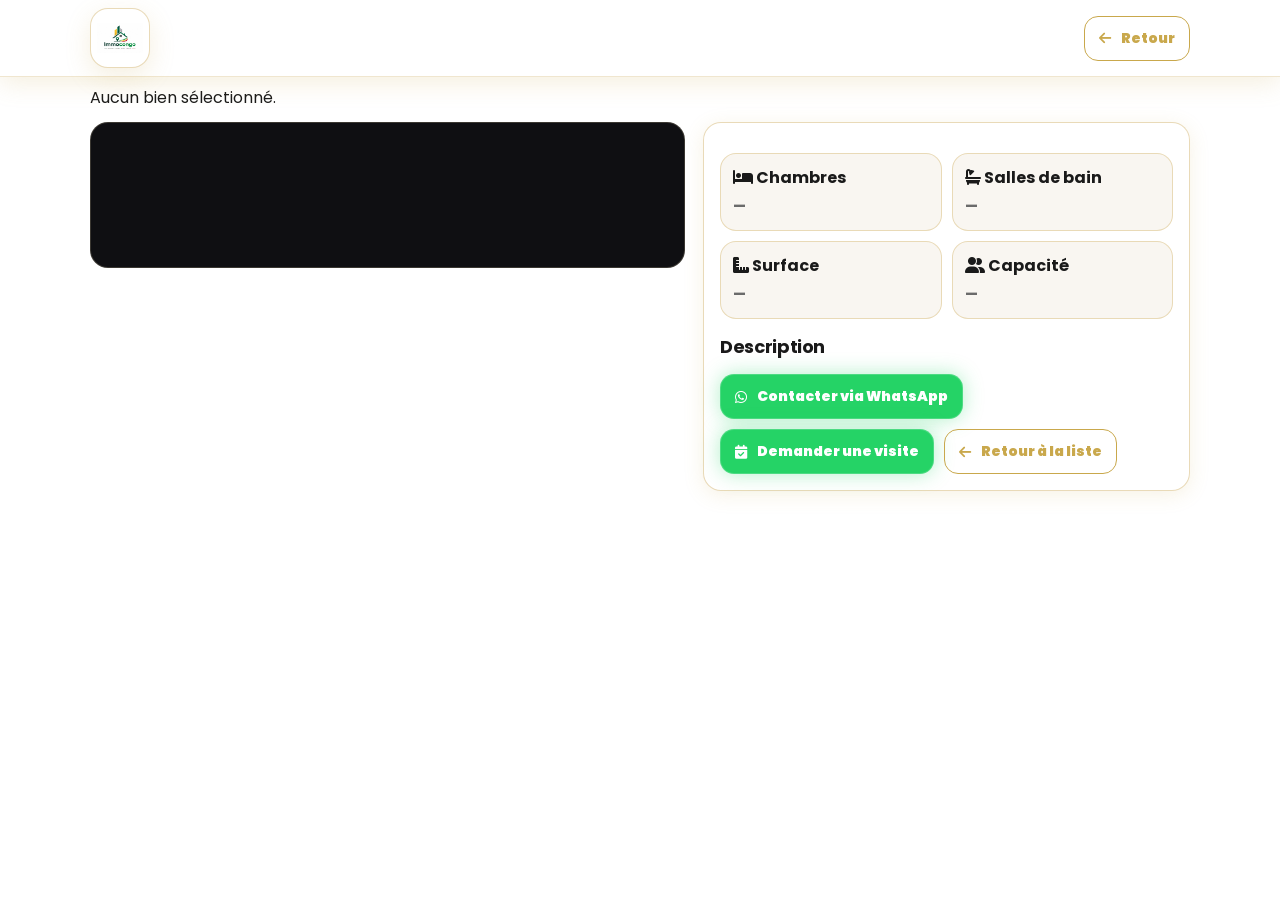
==== detail.html @ aabb7603 "Add files via upload" ====
<!doctype html>
<html lang="fr">
<head>
  <meta charset="utf-8" />
  <meta name="viewport" content="width=device-width, initial-scale=1" />
  <title>Détail — Immocongo</title>
  <meta name="description" content="Détails du bien immobilier — Immocongo" />

  <!-- Font Awesome CDN -->
  <link rel="stylesheet" href="https://cdnjs.cloudflare.com/ajax/libs/font-awesome/6.5.0/css/all.min.css" referrerpolicy="no-referrer" />

  <!-- Google Fonts -->
  <link rel="preconnect" href="https://fonts.googleapis.com">
  <link rel="preconnect" href="https://fonts.gstatic.com" crossorigin>
  <link href="https://fonts.googleapis.com/css2?family=Poppins:wght@400;600;700;800;900&display=swap" rel="stylesheet">

  <link rel="stylesheet" href="styles.css" />

  <style>
    .detail-wrap{
      padding-top:86px;
      padding-bottom:56px;
    }
    .detail-grid{
      display:grid;
      grid-template-columns: 1.1fr .9fr;
      gap:18px;
      align-items:start;
    }
    @media (max-width: 900px){
      .detail-grid{grid-template-columns:1fr}
    }

    .detail-panel{
      background: rgba(255,255,255,.85);
      border:1px solid rgba(232,217,181,.95);
      border-radius: var(--radius);
      box-shadow: var(--shadow);
      padding:16px;
    }

    .detail-gallery{
      background:#0F0F12;
      border-radius: 18px;
      overflow:hidden;
      border: 1px solid rgba(232,217,181,.20);
    }
    .detail-gallery img{
      width:100%;
      height:420px;
      object-fit:cover;
    }
    @media (max-width: 640px){
      .detail-gallery img{height:240px}
    }

    .detail-thumbs{
      display:flex;
      gap:10px;
      padding:12px;
      background: rgba(0,0,0,.25);
      overflow:auto;
    }
    .detail-thumb{
      width:88px;
      height:60px;
      border-radius:10px;
      border:1px solid rgba(255,255,255,.18);
      cursor:pointer;
      opacity:.85;
      object-fit:cover;
    }
    .detail-thumb.active{opacity:1; border-color: #C9A84C}

    .urgent-badge{
      display:inline-flex;
      align-items:center;
      gap:8px;
      padding:8px 12px;
      border-radius:999px;
      font-weight:900;
      background: rgba(253,126,20,.14);
      border: 1px solid rgba(253,126,20,.35);
      color: #FFE9C7;
      margin-bottom:12px;
    }

    .meta-line{
      color: var(--muted);
      font-weight:900;
      font-size:14px;
      margin:8px 0 10px;
    }

    .price-line{
      font-weight:900;
      font-size:22px;
      margin:8px 0 14px;
      color: var(--text);
    }

    .facts-grid{
      display:grid;
      grid-template-columns: 1fr 1fr;
      gap:10px;
      margin-top:14px;
    }
    @media (max-width: 640px){
      .facts-grid{grid-template-columns:1fr}
    }
    .fact{
      background: rgba(248,245,239,.85);
      border:1px solid rgba(232,217,181,.95);
      border-radius: 16px;
      padding:12px;
    }
    .fact b{display:block; color: var(--text); margin-bottom:4px}
    .fact span{color: var(--muted); font-weight:800; font-size:13px}

    .detail-desc{
      color: var(--muted);
      font-weight:750;
      line-height:1.7;
      white-space:pre-wrap;
      margin-top:10px;
    }

    .actions-stack{display:flex; gap:10px; flex-wrap:wrap; margin-top:14px}

    .btn-back{
      background: transparent;
      border:1px solid var(--accent);
      color: var(--accent);
    }
    .btn-back:hover{background: var(--accent); color:#fff}

    .btn-whatsapp{
      background: #25D366;
      border:1px solid rgba(255,255,255,.18);
      color:#fff;
      box-shadow:0 0 20px rgba(37,211,102,0.35);
    }

    .btn-whatsapp:hover{filter: brightness(1.02)}

    .gallery-empty{
      height:420px;
      display:flex;
      align-items:center;
      justify-content:center;
      color: rgba(255,255,255,.7);
      font-weight:900;
    }
    @media (max-width: 640px){.gallery-empty{height:240px}}
  </style>
</head>
<body>
  <header class="site-header" id="siteHeader">
    <div class="container nav-inner">
      <a class="brand" href="index.html#biens" aria-label="Retour">
        <div class="brand-logo" aria-hidden="true"><img src="image Immocongo.jpeg" alt="" /></div>
      </a>
      <div class="nav-right">
        <a class="btn btn-outline" href="index.html#biens"><i class="fa-solid fa-arrow-left" aria-hidden="true"></i> Retour</a>
      </div>
    </div>
  </header>

  <main class="detail-wrap">
    <div class="container">
      <div id="detailTopMsg" class="fineprint" style="margin-bottom:12px; display:none"></div>

      <div class="detail-grid">
        <section class="detail-gallery" aria-label="Galerie du bien">
          <div id="detailGalleryEmpty" class="gallery-empty" style="display:none">
            Image indisponible
          </div>
          <img id="detailMainImg" src="" alt="" style="display:none" />
          <div id="detailThumbs" class="detail-thumbs" style="display:none"></div>
        </section>

        <aside class="detail-panel" aria-label="Détails">
          <div id="urgentBadgeWrap" style="display:none">
            <div class="urgent-badge"><i class="fa-solid fa-bolt" aria-hidden="true"></i> URGENT</div>
          </div>

          <h1 id="detailTitle" style="margin:0; font-size:26px; letter-spacing:-.01em"></h1>
          <div class="meta-line" id="detailMeta"></div>
          <div class="price-line" id="detailPrice"></div>

          <div class="facts-grid">
            <div class="fact"><b><i class="fa-solid fa-bed" aria-hidden="true"></i> Chambres</b><span id="detailChambres">—</span></div>
            <div class="fact"><b><i class="fa-solid fa-bath" aria-hidden="true"></i> Salles de bain</b><span id="detailSdb">—</span></div>
            <div class="fact"><b><i class="fa-solid fa-ruler-combined" aria-hidden="true"></i> Surface</b><span id="detailSurface">—</span></div>
            <div class="fact"><b><i class="fa-solid fa-user-group" aria-hidden="true"></i> Capacité</b><span id="detailCap">—</span></div>
          </div>

          <div style="margin-top:14px">
            <div class="section-title" style="margin:0 0 10px">
              <h2 style="font-size:18px; margin:0">Description</h2>
            </div>
            <div class="detail-desc" id="detailDesc"></div>
          </div>

          <div class="actions-stack">
            <a id="btnWhatsAppInfo" class="btn btn-whatsapp" href="#" target="_blank" rel="noopener">
              <i class="fa-brands fa-whatsapp" aria-hidden="true"></i> Contacter via WhatsApp
            </a>
            <a id="btnWhatsAppVisit" class="btn btn-whatsapp" href="#" target="_blank" rel="noopener">
              <i class="fa-solid fa-calendar-check" aria-hidden="true"></i> Demander une visite
            </a>
            <a class="btn btn-back" href="index.html#biens">
              <i class="fa-solid fa-arrow-left" aria-hidden="true"></i> Retour à la liste
            </a>
          </div>
        </aside>
      </div>
    </div>
  </main>

  <script>
    (() => {
      const STORAGE_ANNOUNCEMENTS = 'immocongo_announcements';
      const STORAGE_SELECTED_ID = 'immocongo_selected_property_id';

      const qs = (sel) => document.querySelector(sel);
      const readJSON = (key, fallback) => {
        try {
          const raw = localStorage.getItem(key);
          if (!raw) return fallback;
          return JSON.parse(raw);
        } catch {
          return fallback;
        }
      };

      const normalizePrice = (v) => {
        const n = Number(String(v || '').replace(/[^0-9.]/g, ''));
        return Number.isFinite(n) ? n : null;
      };

      const formatXAF = (price) => {
        const n = normalizePrice(price);
        if (n === null) return '';
        try {
          return new Intl.NumberFormat('fr-FR').format(n);
        } catch {
          return String(n);
        }
      };

      const getId = () => localStorage.getItem(STORAGE_SELECTED_ID) || '';

      const id = getId();
      const msgEl = qs('#detailTopMsg');
      if (!id) {
        msgEl.style.display = 'block';
        msgEl.textContent = "Aucun bien sélectionné.";
        return;
      }

      const all = readJSON(STORAGE_ANNOUNCEMENTS, []);
      const ann = (all || []).find((x) => String(x.id) === String(id));

      if (!ann) {
        msgEl.style.display = 'block';
        msgEl.textContent = "Bien introuvable.";
        return;
      }

      const setText = (sel, v) => {
        const el = qs(sel);
        if (!el) return;
        el.textContent = v;
      };

      const images = Array.isArray(ann.images) && ann.images.length ? ann.images : [];
      const mainImg = qs('#detailMainImg');
      const empty = qs('#detailGalleryEmpty');
      const thumbs = qs('#detailThumbs');

      if (images.length) {
        mainImg.src = images[0];
        mainImg.style.display = 'block';
        thumbs.style.display = 'flex';
        thumbs.innerHTML = '';
        images.slice(0, 10).forEach((src, idx) => {
          const im = document.createElement('img');
          im.src = src;
          im.alt = 'Photo ' + (idx + 1);
          im.className = 'detail-thumb' + (idx === 0 ? ' active' : '');
          im.addEventListener('click', () => {
            thumbs.querySelectorAll('.detail-thumb').forEach((t) => t.classList.remove('active'));
            im.classList.add('active');
            mainImg.src = src;
          });
          thumbs.appendChild(im);
        });
      } else {
        empty.style.display = 'flex';
      }

      const typeLabel = ann.type === 'location' ? 'Location' : 'Vente';
      setText('#detailTitle', ann.title || '—');
      setText('#detailMeta', `${ann.area || ''} • ${typeLabel}`.trim());
      setText('#detailPrice', ann.price ? `${formatXAF(ann.price)} XAF` : '');

      setText('#detailChambres', ann.chambres ?? 0);
      setText('#detailSdb', ann.sallesDeBain ?? 0);
      setText('#detailSurface', `${ann.surface ?? 0} m²`);
      setText('#detailCap', ann.capacite ?? 0);

      qs('#detailDesc').textContent = ann.description || '';

      // URGENT badge
      const urgentWrap = qs('#urgentBadgeWrap');
      urgentWrap && (urgentWrap.style.display = ann.urgent === true ? 'block' : 'none');

      // WhatsApp buttons
      const whatsappNumber = '+242056145113';
      const titre = ann.title || '';
      const priceText = ann.price ? `${formatXAF(ann.price)} XAF` : '';
      const baseMsg = `Bonjour, je souhaite plus d’informations sur : ${titre}. ${priceText}`.trim();

      const waInfo = `https://wa.me/242056145113?text=${encodeURIComponent(baseMsg)}`;
      const waVisit = `https://wa.me/242056145113?text=${encodeURIComponent(`Bonjour, je souhaite demander une visite pour : ${titre}. (${ann.area || ''} — ${typeLabel})`)}`;

      const btnInfo = qs('#btnWhatsAppInfo');
      const btnVisit = qs('#btnWhatsAppVisit');
      if (btnInfo) btnInfo.href = waInfo;
      if (btnVisit) btnVisit.href = waVisit;
    })();
  </script>
</body>
</html>
---- styles.css ----
:root{
  /* Thème Blanc & Doré premium */
  --bg:#FFFFFF;
  --section:#F8F5EF;

  --accent:#C9A84C;
  --accent-900:#A67C2E;

  --text:#1A1A1A;
  --muted:#6B6B6B;

  --panel:#FFFFFF;
  --panel-border:#E8D9B5;

  --ring: rgba(201,168,76,.35);
  --shadow: 0 4px 20px rgba(201, 168, 76, 0.15);
  --radius: 18px;
}

*{box-sizing:border-box}
html,body{height:100%}
body{
  margin:0;
  font-family: Poppins, system-ui, -apple-system, Segoe UI, Roboto, Helvetica, Arial;
  background: var(--bg);
  color: var(--text);
  line-height:1.5;
}

a{color:inherit; text-decoration:none}
img{max-width:100%; display:block}

.container{max-width:1140px; margin:0 auto; padding:0 20px}

/* Header / Navbar */
.site-header{
  position:fixed; top:0; left:0; right:0; z-index:60;
  background:#FFFFFF;
  box-shadow: 0 6px 24px rgba(201,168,76,.18);
  border-bottom: 1px solid rgba(232,217,181,.65);
  transition: background .2s ease, border-color .2s ease, box-shadow .2s ease;
}
.site-header.scrolled{
  background: rgba(255,255,255,.98);
  box-shadow: 0 10px 30px rgba(201,168,76,.25);
}

.nav-inner{
  height:76px;
  display:flex;
  align-items:center;
  justify-content:space-between;
  gap:16px;
}

.brand{display:flex; align-items:center; gap:12px; font-weight:900;}
.brand-logo{
  width:60px; height:60px;
  border-radius:18px;
  background:#fff;
  padding:6px;
  border:1px solid rgba(232,217,181,.95);
  box-shadow: 0 8px 26px rgba(201,168,76,.18);
}
.brand-logo img{width:100%; height:100%; object-fit:contain}

.nav-links{display:flex; gap:18px; align-items:center}
.nav-links a{
  color: var(--muted);
  font-weight:900;
  font-size:14px;
  padding:10px 12px;
  border-radius:12px;
  transition:.2s ease;
}
.nav-links a:hover{color:var(--text); background: rgba(201,168,76,.12)}

.nav-right{display:flex; gap:10px; align-items:center}

.btn{
  border:1px solid rgba(201,168,76,.55);
  background: rgba(201,168,76,.08);
  color: var(--text);
  padding:11px 14px;
  border-radius:14px;
  font-weight:900;
  font-size:14px;
  cursor:pointer;
  display:inline-flex;
  align-items:center;
  gap:10px;
  transition:.2s ease;
  white-space:nowrap;
}
.btn:hover{transform: translateY(-1px); border-color: rgba(166,124,46,.75)}

.btn-primary{
  background: var(--accent);
  color:#fff;
  border-color: rgba(201,168,76,.85);
  box-shadow: 0 16px 40px rgba(201,168,76,.22);
}
.btn-primary:hover{background: var(--accent-900)}

.btn-outline{background: transparent; border-color: var(--accent); color: var(--accent)}
.btn-outline:hover{background: var(--accent); color:#fff; border-color: rgba(201,168,76,.95)}

.burger{
  display:none;
  width:44px; height:44px;
  border-radius:14px;
  border:1px solid rgba(201,168,76,.55);
  background: rgba(201,168,76,.08);
  color: var(--text);
  cursor:pointer;
  align-items:center;
  justify-content:center;
}

.mobile-menu{display:none}
@media (max-width: 768px){
  .nav-links{display:none}
  .nav-right .btn-outline{display:none}
  .burger{display:flex}

  .mobile-menu{
    display:block;
    position:absolute;
    left:0; right:0;
    top:76px;
    background:#fff;
    border-bottom: 1px solid rgba(232,217,181,.65);
    transform: translateY(-10px);
    opacity:0;
    pointer-events:none;
    transition:.18s ease;
    box-shadow: 0 10px 30px rgba(201,168,76,.20);
  }
  .mobile-menu.open{transform: translateY(0); opacity:1; pointer-events:auto}

  .mobile-links{display:flex; flex-direction:column; gap:10px; padding:14px 20px;}
  .mobile-links a{
    color: var(--muted);
    font-weight:900;
    padding:12px 12px;
    border-radius:14px;
  }
  .mobile-links a:hover{color:var(--text); background: rgba(201,168,76,.12)}

  .mobile-cta{display:flex; gap:10px; flex-wrap:wrap; padding:0 20px 18px}
}

/* Layout */
main{padding-top:86px}
section{padding:72px 0}

.section-title{
  display:flex;
  align-items:flex-end;
  justify-content:space-between;
  gap:16px;
  margin-bottom:18px;
}
.section-title h2{margin:0; font-size:28px; letter-spacing:-.02em}
.section-title p{margin:0; color:var(--muted)}

/* HERO */
.hero{position:relative; padding:24px 0 0}
.hero-bg{
  position:absolute;
  inset:76px 0 auto 0;
  height:580px;
  z-index:-1;
}
.hero-bg img{width:100%; height:100%; object-fit:cover; filter:saturate(1.02) contrast(1.05)}
.hero-bg .overlay{position:absolute; inset:0; background: linear-gradient(to right, rgba(0,0,0,0.75) 50%, rgba(0,0,0,0.3) 100%)}

.hero-inner{
  display:grid;
  grid-template-columns: 1.15fr .85fr;
  gap:26px;
  align-items:stretch;
}

.hero-kicker{
  color: #C9A84C;
  font-weight:700;
  letter-spacing:2px;
  font-weight:900;
  text-transform:uppercase;
  letter-spacing:.14em;
  font-size:12px;
}

.hero h1{
  margin:14px 0 12px;
  font-size:48px;
  line-height:1.05;
  letter-spacing:-.02em;
  color:#FFFFFF;
  text-shadow: 2px 2px 8px rgba(0,0,0,0.8);
  font-weight:800;
}
.hero-lead{
  color:#FFFFFF;
  text-shadow: 1px 1px 6px rgba(0,0,0,0.9);
  font-size:16px;
  margin:0 0 18px;
  max-width:620px;
  font-weight:500;
}
.hero-actions{display:flex; gap:12px; flex-wrap:wrap; margin-top:10px}

.hero-card{
  background: rgba(255,255,255,.78);
  border:1px solid rgba(232,217,181,.95);
  border-radius: var(--radius);
  padding:18px;
  box-shadow: var(--shadow);
  position:relative;
  overflow:hidden;
}
.hero-card:before{
  content:"";
  position:absolute; inset:-2px;
  background:
    radial-gradient(520px 240px at 0% 0%, rgba(201,168,76,.22), transparent 55%),
    radial-gradient(520px 240px at 100% 30%, rgba(166,124,46,.14), transparent 55%);
  pointer-events:none;
}
.hero-card > *{position:relative}

.badges{display:grid; gap:12px; margin-top:14px}
.badge{display:flex; align-items:flex-start; gap:12px; background: rgba(255,255,255,.82); border:1px solid rgba(232,217,181,.9); border-radius:16px; padding:12px}
.badge i{color: var(--accent); font-size:18px; margin-top:2px}
.badge b{display:block; font-size:15px; color:var(--text)}
.badge span{display:block; color:var(--muted); font-weight:800; font-size:13px; margin-top:2px}
@media (max-width: 1024px){.hero-inner{grid-template-columns:1fr} .hero h1{font-size:38px} .hero-bg{height:560px}}

@media (max-width: 768px){
  .hero{padding:18px 0 0}
  .hero-bg{inset:76px 0 auto 0; height:520px}
  .hero h1{font-size:30px; line-height:1.15; margin:12px 0 10px}
  .hero-lead{font-size:14px; margin-bottom:14px; max-width:100%}
  .hero-actions{flex-direction:column; align-items:stretch; gap:10px}
  .hero-actions .btn{justify-content:center}
  .hero-card{padding:14px}
}


/* About */
.two-col{display:grid; grid-template-columns: 1fr 1fr; gap:20px; align-items:start}
.about-image{border-radius: var(--radius); overflow:hidden; background: var(--section); border:1px solid rgba(232,217,181,.95); box-shadow: var(--shadow)}
.about-image img{width:100%; height:100%; object-fit:cover}
.advantages{display:grid; grid-template-columns: 1fr 1fr; gap:12px; margin-top:16px}
.adv{background: rgba(255,255,255,.78); border:1px solid rgba(232,217,181,.9); border-radius:16px; padding:14px; display:flex; gap:12px; align-items:flex-start; box-shadow: var(--shadow)}
.adv i{font-size:18px; color:var(--accent); margin-top:2px}
.adv b{display:block; font-size:14.5px; color:var(--text)}
.adv span{display:block; color:var(--muted); font-weight:800; font-size:13px; margin-top:2px}
@media (max-width: 900px){.two-col{grid-template-columns:1fr} .advantages{grid-template-columns:1fr}}

/* Stats */
.stats-wrap{background: var(--accent); padding:56px 0}
.stats-grid{display:grid; grid-template-columns: repeat(4, 1fr); gap:14px}
.stat-card{background: rgba(255,255,255,.18); border:1px solid rgba(255,255,255,.25); border-radius: var(--radius); padding:18px; text-align:center}
.stat-card .num{font-size:40px; font-weight:900; letter-spacing:-.02em; color:#fff}
.stat-card .label{color: rgba(255,255,255,.92); font-weight:900; margin-top:6px}
@media (max-width: 1024px){.stats-grid{grid-template-columns:1fr 1fr}}@media (max-width: 520px){.stats-grid{grid-template-columns:1fr}}

/* Announcements */
.ann-grid{display:grid; grid-template-columns: repeat(3, 1fr); gap:14px}
@media (max-width: 980px){.ann-grid{grid-template-columns: repeat(2, 1fr)}}@media (max-width: 640px){.ann-grid{grid-template-columns: repeat(1, 1fr)}}
.ann-card{background: var(--panel); border:1px solid var(--panel-border); border-radius: 12px; overflow:hidden; transition:.2s ease; display:flex; flex-direction:column; min-height:100%; box-shadow: 0 2px 15px rgba(0,0,0,0.1)}
.ann-card:hover{transform: translateY(-3px); border-color: rgba(166,124,46,.55)}
.ann-thumb{height:190px; background: rgba(0,0,0,.04); border-bottom:1px solid rgba(232,217,181,.75); position:relative}
.ann-thumb img{width:100%; height:100%; object-fit:cover}
.ann-thumb-missing{width:100%; height:100%; display:flex; align-items:center; justify-content:center; color: rgba(26,26,26,.45); font-weight:900}
.ann-body{padding:16px; display:flex; flex-direction:column; gap:10px}

@media (max-width: 768px){
  .ann-body{padding:12px; gap:8px}
  .ann-thumb{height:160px}
  .ann-title{font-size:15px}
  .ann-desc{font-size:13px}
  .ann-price{font-size:15px}
}

.ann-meta{display:flex; gap:10px; flex-wrap:wrap; align-items:center}
.ann-pill{display:inline-flex; align-items:center; padding:6px 10px; border-radius:999px; font-weight:900; font-size:12px; border:1px solid rgba(232,217,181,.95); background: rgba(201,168,76,.12)}
.ann-pill.vente, .ann-pill.location{background: var(--accent); color:#fff; border-color: rgba(201,168,76,.6)}
.ann-pill.pill-quiet{background: rgba(201,168,76,.08)}
.ann-title{margin:0; font-size:16px; font-weight:900; color: var(--text)}
.ann-desc{margin:0; color:var(--muted); font-size:13.5px; flex:1; font-weight:650}
.ann-price{margin:0; font-weight:900; color:var(--text)}

/* Filtre annonces + boutons filtres */
.ann-filterbar{display:grid; grid-template-columns: 1fr; gap:12px; margin-bottom: 18px}
@media (min-width: 900px){.ann-filterbar{grid-template-columns: 1fr auto; align-items:end}}
.search-row{display:grid; grid-template-columns: 1fr; gap:12px}@media (min-width: 900px){.search-row{grid-template-columns: 1fr auto}}
.select,.input{width:100%; background: rgba(255,255,255,.92); border:1px solid rgba(232,217,181,.95); border-radius:14px; padding:12px; color:var(--text); font-family: inherit; font-weight:800}
.select:focus,.input:focus{outline:3px solid var(--ring); border-color: rgba(166,124,46,.55)}
.filter-controls{display:flex; flex-wrap:wrap; gap:10px; align-items:center}
.filter-btn{padding:11px 14px; border-radius: 999px; border:1px solid var(--accent); color: var(--accent); background: rgba(201,168,76,.08); font-weight:900; cursor:pointer; transition:.2s ease}
.filter-btn:hover{background: rgba(201,168,76,.16)}
.filter-btn.active{background:#C9A84C; color:#fff; border-color: rgba(201,168,76,.9); animation: filterActivePulse .7s ease}
@keyframes filterActivePulse{0%{transform:scale(1)}50%{transform:scale(1.04)}100%{transform:scale(1)}}
.price-range{display:flex; flex-wrap:wrap; gap:10px; align-items:center}
.price-range .input{min-width:140px}
.btn-search{background: var(--accent); border:1px solid rgba(201,168,76,.8); color:#fff; padding:12px 16px; border-radius:14px; font-weight:900; cursor:pointer; transition:.2s ease; white-space:nowrap}
.btn-search:hover{background: var(--accent-900)}
.ann-counter{font-weight:900; color:var(--text); margin:0 0 8px}

/* Services / Contact (conserver styles existants) */
.services-grid{display:grid; grid-template-columns: repeat(3, 1fr); gap:14px}
.service-card{background: rgba(255,255,255,.85); border:1px solid rgba(232,217,181,.95); border-radius: var(--radius); padding:18px; transition:.2s ease; min-height:180px; box-shadow: var(--shadow)}
.service-card:hover{transform: translateY(-3px); border-color: rgba(166,124,46,.55)}
.service-icon{width:52px; height:52px; border-radius:18px; border:1px solid rgba(232,217,181,.95); background: rgba(201,168,76,.10); display:grid; place-items:center; margin-bottom:12px}
.service-icon i{color: var(--accent); font-size:20px}
.service-card h3{margin:0 0 8px; font-size:16px; color: var(--text)}
.service-card p{margin:0; color:var(--muted); font-weight:650; font-size:13.5px}
@media (max-width: 900px){.services-grid{grid-template-columns:1fr}}

.contact-wrap{display:grid; grid-template-columns: .95fr 1.05fr; gap:22px; align-items:start}
.contact-card{background: rgba(255,255,255,.85); border:1px solid rgba(232,217,181,.95); border-radius: var(--radius); padding:18px; box-shadow: var(--shadow)}
.contact-card h3{margin:0 0 10px; font-size:18px}
.contact-lines{display:grid; gap:12px; margin-top:10px}
.contact-line{background: rgba(255,255,255,.70); border:1px solid rgba(232,217,181,.95); border-radius:16px; padding:14px}
.contact-line b{display:block; margin-bottom:2px; color:var(--text)}
.contact-line span{color:var(--muted); font-weight:800; font-size:13px}
.field{display:flex; flex-direction:column; gap:7px; margin-bottom:12px}
label{font-size:12px; color:var(--muted); font-weight:900}
input, textarea, select{background: rgba(248,245,239,.85); border:1px solid rgba(232,217,181,.95); color:var(--text); border-radius:14px; padding:12px 12px; outline:none; font-family:inherit}
textarea{min-height:120px; resize:vertical}
input:focus, textarea:focus, select:focus{outline:3px solid var(--ring); border-color: rgba(166,124,46,.55)}
.form-grid{display:grid; grid-template-columns: 1fr 1fr; gap:12px}
.form-actions{display:flex; align-items:center; gap:12px; flex-wrap:wrap; margin-top:8px}
.form-hint{color:var(--muted); font-weight:800; font-size:12.5px}
.toast{margin-top:12px; padding:12px 14px; border-radius:14px; border:1px solid rgba(232,217,181,.95); background: rgba(248,245,239,.85); color: var(--text); font-weight:900; display:none}
.toast.show{display:block}
.toast.is-success{border-color: rgba(34,197,94,.35)}
.toast.is-error{border-color: rgba(255,120,120,.35)}
@media (max-width: 900px){.contact-wrap{grid-template-columns:1fr}; .form-grid{grid-template-columns:1fr}}

/* Modal détail */
.modal-overlay{position: fixed; inset:0; background: rgba(0,0,0,0.85); z-index:10000; display:none; align-items:center; justify-content:center; padding:16px}
.modal-overlay.open{display:flex}
.modal-detail{width: min(1100px, 100%); height: min(86vh, 860px); background: #0F0F12; border: 1px solid rgba(232,217,181,.20); border-radius: 22px; overflow:hidden; display:grid; grid-template-columns: 1.1fr .9fr}
@media (max-width: 900px){.modal-detail{grid-template-columns:1fr; height:auto; max-height:86vh}}
.modal-gallery{background:#0B0B0F; border-right:1px solid rgba(255,255,255,.08); position:relative}
@media (max-width: 900px){.modal-gallery{border-right:none; border-bottom:1px solid rgba(255,255,255,.08)}}
.modal-gallery img{width:100%; height:100%; object-fit:cover; display:block}
.modal-gallery .gallery-nav{position:absolute; left:12px; right:12px; top:50%; transform: translateY(-50%); display:flex; justify-content:space-between; pointer-events:none}
.modal-gallery .gallery-nav button{pointer-events:auto; width:46px; height:46px; border-radius:16px; border:1px solid rgba(232,217,181,.28); background: rgba(255,255,255,.08); color:#fff; cursor:pointer; font-size:18px; transition:.2s ease}
.modal-gallery .gallery-nav button:hover{background: rgba(255,255,255,.14)}
.modal-body{padding:18px; color:#fff; overflow:auto}
.modal-close-top{position:absolute; top:14px; right:14px; z-index:2}
.badge-status{display:inline-flex; align-items:center; padding:7px 12px; border-radius:999px; font-weight:900; border:1px solid rgba(255,255,255,.18); margin-bottom:10px}
.badge-status.available{background: rgba(40,167,69,.14); border-color: rgba(40,167,69,.35); color:#D7FFE6}
.badge-status.reserved{background: rgba(253,126,20,.14); border-color: rgba(253,126,20,.35); color:#FFE9C7}
.badge-status.sold{background: rgba(220,53,69,.14); border-color: rgba(220,53,69,.35); color:#FFD6DB}
.modal-body h3{margin:0 0 8px; font-size:22px; letter-spacing:-.01em; color:#fff}
.modal-meta{color: rgba(255,255,255,.85); font-weight:800; margin:10px 0}
.modal-desc{color: rgba(255,255,255,.78); white-space:pre-wrap; font-weight:650; line-height:1.6}
.modal-actions{display:flex; gap:10px; flex-wrap:wrap; margin-top:14px}
.btn-modal-close{background:transparent; border:1px solid rgba(232,217,181,.35); color:#fff; padding:12px 14px; border-radius:14px; font-weight:900; cursor:pointer}
.btn-whatsapp-modal{background:#25D366; box-shadow:0 0 20px rgba(37,211,102,0.35); border:1px solid rgba(255,255,255,.18); color:#fff; padding:12px 14px; border-radius:14px; font-weight:900; cursor:pointer; display:inline-flex; align-items:center; justify-content:center}

/* ===== Nouvelles fonctionnalités (favoris/partage + onglets + équipements) ===== */

/* Badge note */
.ann-note-badge{
  position:absolute;
  top:10px;
  left:10px;
  background:#28a745;
  color:#fff;
  border-radius:8px;
  padding:8px 10px;
  font-weight:900;
  font-size:13px;
  z-index:3;
}

/* Infos rapides sous le titre */
.ann-quick-infos{
  display:flex;
  gap:12px;
  flex-wrap:wrap;
  align-items:center;
  margin-top:8px;
}
.ann-quick-item{
  display:flex;
  gap:8px;
  align-items:center;
  color: var(--muted);
  font-weight:850;
  font-size:13px;
}
.ann-quick-item i,
.ann-quick-item span.icon{color:#C9A84C}

/* Onglets modal */
.modal-tabs{
  display:flex;
  gap:18px;
  border-bottom: 1px solid rgba(201,168,76,.25);
  margin: 6px 0 14px;
}
.modal-tab-btn{
  background: transparent;
  border:0;
  color: rgba(255,255,255,.65);
  font-weight:900;
  cursor:pointer;
  padding:10px 0;
  position:relative;
  font-size:14px;
}
.modal-tab-btn:hover{color:#C9A84C}
.modal-tab-btn.active{color:#C9A84C}
.modal-tab-btn.active:after{
  content:"";
  position:absolute;
  left:0;
  right:0;
  bottom:-1px;
  height:3px;
  background:#C9A84C;
}

/* Galerie miniatures */
.modal-photo-counter{
  position:absolute;
  left:14px;
  bottom:14px;
  z-index:4;
  background: rgba(0,0,0,.45);
  color:#fff;
  font-weight:900;
  padding:8px 10px;
  border-radius:10px;
  border:1px solid rgba(255,255,255,.18);
}

.modal-photo-thumbs{
  display:flex;
  gap:8px;
  padding: 10px 12px;
  position:absolute;
  left:0;
  right:0;
  bottom:0;
  z-index:5;
  justify-content:flex-start;
  background: linear-gradient(to top, rgba(0,0,0,.55), rgba(0,0,0,0));
}
.modal-photo-thumb{
  width:80px;
  height:60px;
  object-fit:cover;
  border-radius:6px;
  border:1px solid rgba(255,255,255,.20);
  cursor:pointer;
  opacity:.85;
  transition:.2s ease;
}
.modal-photo-thumb:hover{opacity:1; border-color: rgba(201,168,76,.7)}
.modal-photo-thumb.active{border:2px solid #C9A84C; opacity:1}

/* Boutons favori / partage */
.ann-photo-actions{
  position:absolute;
  top:10px;
  right:10px;
  z-index:4;
  display:flex;
  gap:8px;
}
.ann-action-btn{
  width:38px;
  height:38px;
  border-radius:12px;
  border:1px solid rgba(255,255,255,.18);
  background: rgba(255,255,255,.72);
  color:#1A1A1A;
  display:grid;
  place-items:center;
  cursor:pointer;
  transition:.2s ease;
}
.ann-action-btn:hover{transform: translateY(-1px)}
.ann-action-btn.fav.active{color:#dc3545}

/* Grille équipements */
.equipments-grid{
  display:grid;
  grid-template-columns: repeat(4, 1fr);
  gap:12px;
}
@media (max-width: 640px){
  .equipments-grid{grid-template-columns: repeat(2, 1fr)}
}

/* Fix responsive mobile - cartes une par ligne */
@media (max-width: 640px){
  .ann-grid{
    grid-template-columns: 1fr !important;
    gap: 16px;
    padding: 0 4px;
  }
  .ann-card{width:100%;}
  .ann-thumb{height:200px;}
  .ann-body{padding:14px;}
  .ann-quick-infos{gap:8px;}
  .ann-quick-item{font-size:12px;}
  .filter-controls{flex-direction:column; align-items:stretch;}
  .filter-btn{text-align:center;}
  .price-range{flex-direction:column;}
  .price-range .input{width:100%; min-width: unset;}
}

.equipment-item{
  background: rgba(255,255,255,.06);
  border:1px solid rgba(255,255,255,.10);
  border-radius:14px;
  padding:10px;
  display:flex;
  gap:10px;
  align-items:center;
  justify-content:center;
  text-align:center;
  font-weight:900;
  color: rgba(255,255,255,.9);
}
.equipment-item.available{background:#f0fff4; color:#1A1A1A; border-color: rgba(40,167,69,.25)}
.equipment-item.not-available{background:#f8f9fa; color: rgba(0,0,0,.45); border-color: rgba(0,0,0,.08)}
.equipment-item i{color: inherit}

/* Partage menu */
.share-menu{
  position:absolute;
  top:46px;
  right:0;
  background: rgba(255,255,255,.98);
  border:1px solid rgba(201,168,76,.35);
  border-radius: 14px;
  padding:10px;
  min-width: 200px;
  box-shadow: 0 20px 60px rgba(0,0,0,.2);
  display:none;
  z-index: 20;
}
.share-menu.open{display:block}
.share-menu button{
  width:100%;
  background: transparent;
  border:0;
  padding:10px 10px;
  cursor:pointer;
  font-weight:900;
  color: var(--text);
  border-radius: 10px;
  display:flex;
  gap:10px;
  align-items:center;
}
.share-menu button:hover{background: rgba(201,168,76,.12); color: var(--accent-900)}

/* WhatsApp flottant */
.whatsapp-float{
  position: fixed;
  right: 30px;
  bottom: 30px;
  z-index: 9999;
  width: 56px;
  height: 56px;
  border-radius: 18px;
  background: #25D366;
  color: #fff;
  display:flex;
  align-items:center;
  justify-content:center;
  box-shadow: 0 0 20px rgba(37,211,102,0.5);
  border: 1px solid rgba(255,255,255,.18);
  text-decoration:none;
}
.whatsapp-float:hover{filter: brightness(1.02)}
@keyframes whatsappPulse{0%{transform: scale(1)}50%{transform: scale(1.06)}100%{transform: scale(1)}}
.whatsapp-float .pulse{width:100%; height:100%; border-radius:18px; animation: whatsappPulse 1.6s ease-in-out infinite; display:flex; align-items:center; justify-content:center}

/* Footer */
.site-footer{border-top: 1px solid rgba(232,217,181,.95); padding:30px 0; background: #1A1A1A; color:#fff}
.footer-grid{display:flex; align-items:flex-start; justify-content:space-between; gap:16px; flex-wrap:wrap}
.footer-brand{display:flex; flex-direction:column; gap:8px; min-width:260px}
.footer-brand-top{display:flex; align-items:center; gap:12px}
.footer-brand .logo-mini{width:48px; height:48px; border-radius:16px; background:#fff; padding:6px; box-shadow: 0 14px 40px rgba(0,0,0,.25); border:1px solid rgba(232,217,181,.65)}
.footer-brand .logo-mini img{width:100%; height:100%; object-fit:contain}
.footer-brand b{font-size:16px}
.footer-slogan{color: rgba(201,168,76,.95); font-weight:900}
.footer-links{display:flex; flex-direction:column; gap:8px; min-width:180px}
.footer-links a{color: rgba(255,255,255,.75); font-weight:900; font-size:13px}
.footer-links a:hover{color:#fff}
.footer-social{display:flex; gap:12px}
.footer-social a{width:44px; height:44px; border-radius:14px; border:1px solid rgba(232,217,181,.45); background: rgba(255,255,255,.06); display:grid; place-items:center; color:#fff}
.footer-social a:hover{border-color: rgba(201,168,76,.75)}

.counter{will-change: transform}
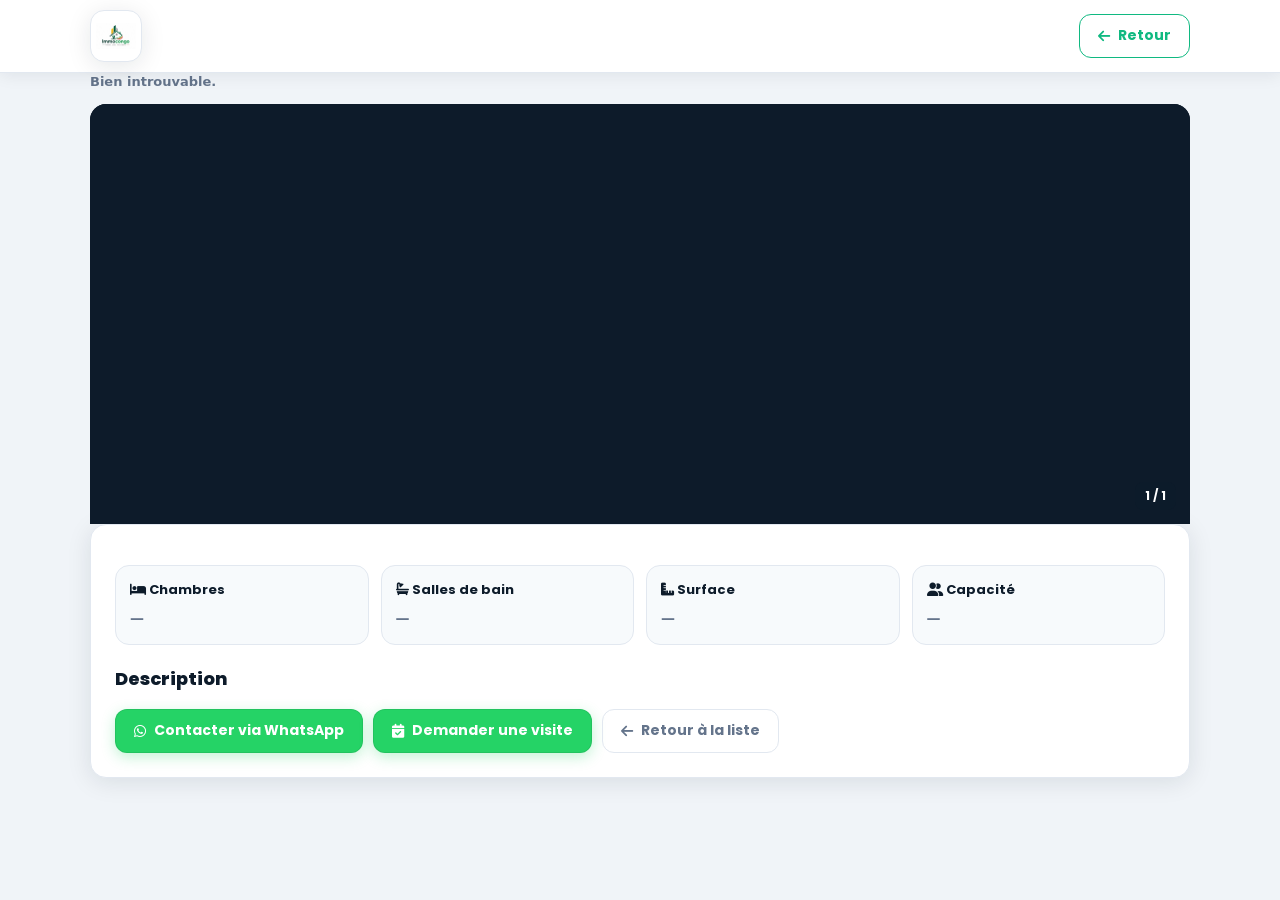
==== commit 8c31efec: "Add files via upload" ====
--- a/detail.html
+++ b/detail.html
@@ -6,331 +6,399 @@
   <title>Détail — Immocongo</title>
   <meta name="description" content="Détails du bien immobilier — Immocongo" />
 
-  <!-- Font Awesome CDN -->
   <link rel="stylesheet" href="https://cdnjs.cloudflare.com/ajax/libs/font-awesome/6.5.0/css/all.min.css" referrerpolicy="no-referrer" />
-
-  <!-- Google Fonts -->
   <link rel="preconnect" href="https://fonts.googleapis.com">
   <link rel="preconnect" href="https://fonts.gstatic.com" crossorigin>
   <link href="https://fonts.googleapis.com/css2?family=Poppins:wght@400;600;700;800;900&display=swap" rel="stylesheet">
-
   <link rel="stylesheet" href="styles.css" />
 
   <style>
-    .detail-wrap{
-      padding-top:86px;
-      padding-bottom:56px;
-    }
-    .detail-grid{
-      display:grid;
-      grid-template-columns: 1.1fr .9fr;
-      gap:18px;
-      align-items:start;
-    }
-    @media (max-width: 900px){
-      .detail-grid{grid-template-columns:1fr}
-    }
-
-    .detail-panel{
-      background: rgba(255,255,255,.85);
-      border:1px solid rgba(232,217,181,.95);
+    .detail-page-title {
+      font-size: 26px;
+      font-weight: 900;
+      margin: 0 0 6px;
+      color: var(--text);
+      letter-spacing: -.02em;
+    }
+    .detail-header-actions {
+      display: flex;
+      gap: 10px;
+      align-items: center;
+      flex-wrap: wrap;
+      margin-bottom: 20px;
+    }
+    .price-highlight {
+      font-size: 26px;
+      font-weight: 900;
+      color: var(--gold);
+      margin: 12px 0 4px;
+    }
+
+    /* ── Galerie ── */
+    .detail-gallery-wrapper {
+      background: var(--bg-dark);
+      border-radius: var(--radius) var(--radius) 0 0;
+      overflow: hidden;
+    }
+    .detail-gallery-main-img {
+      position: relative;
+      width: 100%;
+      height: 420px;
+      background: var(--bg-dark);
+    }
+    @media (max-width: 640px) { .detail-gallery-main-img { height: 240px } }
+
+    #detailMainImg {
+      width: 100%;
+      height: 100%;
+      object-fit: cover;
+      display: block;
+    }
+    .gallery-ctrl {
+      position: absolute;
+      top: 50%;
+      transform: translateY(-50%);
+      width: 42px; height: 42px;
+      border-radius: 50%;
+      border: none;
+      background: rgba(13,27,42,.60);
+      color: #fff;
+      font-size: 16px;
+      cursor: pointer;
+      display: flex; align-items: center; justify-content: center;
+      transition: background .18s;
+      z-index: 5;
+    }
+    .gallery-ctrl:hover { background: rgba(13,27,42,.88) }
+    .gallery-ctrl.prev { left: 14px }
+    .gallery-ctrl.next { right: 14px }
+    .gallery-ctrl.hidden { display: none }
+
+    .photo-counter-badge {
+      position: absolute;
+      bottom: 14px; right: 14px;
+      background: rgba(13,27,42,.60);
+      color: #fff;
+      font-size: 12px; font-weight: 700;
+      padding: 5px 10px;
+      border-radius: 8px;
+      z-index: 4;
+    }
+
+    /* ── Miniatures EN DEHORS de l'image principale ── */
+    .gallery-thumbs-row {
+      display: flex;
+      gap: 10px;
+      padding: 12px 16px;
+      background: #f1f5f9;
+      overflow-x: auto;
+      border-radius: 0 0 var(--radius) var(--radius);
+      border: 1.5px solid var(--border);
+      border-top: none;
+      margin-bottom: 20px;
+    }
+    .gallery-thumbs-row::-webkit-scrollbar { height: 4px }
+    .gallery-thumbs-row::-webkit-scrollbar-thumb { background: rgba(0,0,0,.15); border-radius: 4px }
+
+    .g-thumb {
+      width: 80px; height: 58px;
+      border-radius: 8px;
+      border: 2px solid transparent;
+      cursor: pointer;
+      opacity: .70;
+      object-fit: cover;
+      flex-shrink: 0;
+      transition: .18s ease;
+    }
+    .g-thumb:hover { opacity: .95 }
+    .g-thumb.active { border-color: var(--accent); opacity: 1 }
+
+    /* ── Panel infos ── */
+    .detail-info-panel {
+      background: #fff;
+      border: 1.5px solid var(--border);
       border-radius: var(--radius);
+      padding: 24px;
       box-shadow: var(--shadow);
-      padding:16px;
-    }
-
-    .detail-gallery{
-      background:#0F0F12;
-      border-radius: 18px;
-      overflow:hidden;
-      border: 1px solid rgba(232,217,181,.20);
-    }
-    .detail-gallery img{
-      width:100%;
-      height:420px;
-      object-fit:cover;
-    }
-    @media (max-width: 640px){
-      .detail-gallery img{height:240px}
-    }
-
-    .detail-thumbs{
-      display:flex;
-      gap:10px;
-      padding:12px;
-      background: rgba(0,0,0,.25);
-      overflow:auto;
-    }
-    .detail-thumb{
-      width:88px;
-      height:60px;
-      border-radius:10px;
-      border:1px solid rgba(255,255,255,.18);
-      cursor:pointer;
-      opacity:.85;
-      object-fit:cover;
-    }
-    .detail-thumb.active{opacity:1; border-color: #C9A84C}
-
-    .urgent-badge{
-      display:inline-flex;
-      align-items:center;
-      gap:8px;
-      padding:8px 12px;
-      border-radius:999px;
-      font-weight:900;
-      background: rgba(253,126,20,.14);
-      border: 1px solid rgba(253,126,20,.35);
-      color: #FFE9C7;
-      margin-bottom:12px;
-    }
-
-    .meta-line{
+    }
+    .detail-meta-row {
+      display: flex;
+      align-items: center;
+      gap: 10px;
+      flex-wrap: wrap;
+      margin-bottom: 10px;
+    }
+    .detail-pill {
+      display: inline-flex;
+      align-items: center;
+      gap: 6px;
+      padding: 5px 12px;
+      border-radius: 999px;
+      font-weight: 700;
+      font-size: 12px;
+      background: var(--accent-lt);
+      color: var(--accent-dk);
+      border: 1px solid rgba(16,185,129,.25);
+    }
+    .detail-pill.area {
+      background: var(--panel-2);
       color: var(--muted);
-      font-weight:900;
-      font-size:14px;
-      margin:8px 0 10px;
-    }
-
-    .price-line{
-      font-weight:900;
-      font-size:22px;
-      margin:8px 0 14px;
-      color: var(--text);
-    }
-
-    .facts-grid{
-      display:grid;
-      grid-template-columns: 1fr 1fr;
-      gap:10px;
-      margin-top:14px;
-    }
-    @media (max-width: 640px){
-      .facts-grid{grid-template-columns:1fr}
-    }
-    .fact{
-      background: rgba(248,245,239,.85);
-      border:1px solid rgba(232,217,181,.95);
-      border-radius: 16px;
-      padding:12px;
-    }
-    .fact b{display:block; color: var(--text); margin-bottom:4px}
-    .fact span{color: var(--muted); font-weight:800; font-size:13px}
-
-    .detail-desc{
-      color: var(--muted);
-      font-weight:750;
-      line-height:1.7;
-      white-space:pre-wrap;
-      margin-top:10px;
-    }
-
-    .actions-stack{display:flex; gap:10px; flex-wrap:wrap; margin-top:14px}
-
-    .btn-back{
-      background: transparent;
-      border:1px solid var(--accent);
-      color: var(--accent);
-    }
-    .btn-back:hover{background: var(--accent); color:#fff}
-
-    .btn-whatsapp{
-      background: #25D366;
-      border:1px solid rgba(255,255,255,.18);
-      color:#fff;
-      box-shadow:0 0 20px rgba(37,211,102,0.35);
-    }
-
-    .btn-whatsapp:hover{filter: brightness(1.02)}
-
-    .gallery-empty{
-      height:420px;
-      display:flex;
-      align-items:center;
-      justify-content:center;
-      color: rgba(255,255,255,.7);
-      font-weight:900;
-    }
-    @media (max-width: 640px){.gallery-empty{height:240px}}
+      border-color: var(--border);
+    }
+    .urgent-pill {
+      display: inline-flex;
+      align-items: center;
+      gap: 6px;
+      padding: 5px 12px;
+      border-radius: 999px;
+      font-weight: 800;
+      font-size: 12px;
+      background: rgba(239,68,68,.10);
+      color: #dc2626;
+      border: 1px solid rgba(239,68,68,.25);
+    }
   </style>
 </head>
 <body>
+
   <header class="site-header" id="siteHeader">
     <div class="container nav-inner">
-      <a class="brand" href="index.html#biens" aria-label="Retour">
-        <div class="brand-logo" aria-hidden="true"><img src="image Immocongo.jpeg" alt="" /></div>
+      <a class="brand" href="index.html#biens" aria-label="Retour à la liste">
+        <div class="brand-logo"><img src="image Immocongo.jpeg" alt="" /></div>
       </a>
       <div class="nav-right">
-        <a class="btn btn-outline" href="index.html#biens"><i class="fa-solid fa-arrow-left" aria-hidden="true"></i> Retour</a>
+        <a class="btn btn-outline" href="index.html#biens">
+          <i class="fa-solid fa-arrow-left" aria-hidden="true"></i>
+          Retour
+        </a>
       </div>
     </div>
   </header>
 
   <main class="detail-wrap">
     <div class="container">
+
+      <!-- Message erreur -->
       <div id="detailTopMsg" class="fineprint" style="margin-bottom:12px; display:none"></div>
 
-      <div class="detail-grid">
-        <section class="detail-gallery" aria-label="Galerie du bien">
-          <div id="detailGalleryEmpty" class="gallery-empty" style="display:none">
-            Image indisponible
+      <!-- ── GALERIE ── -->
+      <div id="gallerySection">
+
+        <!-- Image principale SEULEMENT -->
+        <div class="detail-gallery-wrapper">
+          <div class="detail-gallery-main-img" id="mainImgWrap">
+
+            <div id="detailGalleryEmpty" class="gallery-empty" style="display:none">
+              <i class="fa-solid fa-image" style="font-size:48px; margin-bottom:10px; opacity:.4"></i>
+              <span>Aucune photo disponible</span>
+            </div>
+
+            <img id="detailMainImg" src="" alt="" style="display:none" />
+
+            <button class="gallery-ctrl prev hidden" id="galleryPrev" aria-label="Photo précédente">
+              <i class="fa-solid fa-chevron-left"></i>
+            </button>
+            <button class="gallery-ctrl next hidden" id="galleryNext" aria-label="Photo suivante">
+              <i class="fa-solid fa-chevron-right"></i>
+            </button>
+
+            <div class="photo-counter-badge hidden" id="photoCounter">1 / 1</div>
           </div>
-          <img id="detailMainImg" src="" alt="" style="display:none" />
-          <div id="detailThumbs" class="detail-thumbs" style="display:none"></div>
-        </section>
-
-        <aside class="detail-panel" aria-label="Détails">
-          <div id="urgentBadgeWrap" style="display:none">
-            <div class="urgent-badge"><i class="fa-solid fa-bolt" aria-hidden="true"></i> URGENT</div>
+        </div>
+        <!-- FIN image principale -->
+
+        <!-- Miniatures EN DEHORS et EN DESSOUS de l'image principale -->
+        <div id="detailThumbs" class="gallery-thumbs-row" style="display:none"></div>
+
+      </div>
+      <!-- FIN galerie -->
+
+      <!-- ── PANEL INFOS ── -->
+      <div class="detail-info-panel">
+
+        <div class="detail-meta-row" id="detailMetaRow"></div>
+
+        <h1 class="detail-page-title" id="detailTitle"></h1>
+
+        <div class="price-highlight" id="detailPrice"></div>
+
+        <div class="facts-grid">
+          <div class="fact">
+            <b><i class="fa-solid fa-bed"></i> Chambres</b>
+            <span id="detailChambres">—</span>
           </div>
-
-          <h1 id="detailTitle" style="margin:0; font-size:26px; letter-spacing:-.01em"></h1>
-          <div class="meta-line" id="detailMeta"></div>
-          <div class="price-line" id="detailPrice"></div>
-
-          <div class="facts-grid">
-            <div class="fact"><b><i class="fa-solid fa-bed" aria-hidden="true"></i> Chambres</b><span id="detailChambres">—</span></div>
-            <div class="fact"><b><i class="fa-solid fa-bath" aria-hidden="true"></i> Salles de bain</b><span id="detailSdb">—</span></div>
-            <div class="fact"><b><i class="fa-solid fa-ruler-combined" aria-hidden="true"></i> Surface</b><span id="detailSurface">—</span></div>
-            <div class="fact"><b><i class="fa-solid fa-user-group" aria-hidden="true"></i> Capacité</b><span id="detailCap">—</span></div>
+          <div class="fact">
+            <b><i class="fa-solid fa-bath"></i> Salles de bain</b>
+            <span id="detailSdb">—</span>
           </div>
-
-          <div style="margin-top:14px">
-            <div class="section-title" style="margin:0 0 10px">
-              <h2 style="font-size:18px; margin:0">Description</h2>
-            </div>
-            <div class="detail-desc" id="detailDesc"></div>
+          <div class="fact">
+            <b><i class="fa-solid fa-ruler-combined"></i> Surface</b>
+            <span id="detailSurface">—</span>
           </div>
-
-          <div class="actions-stack">
-            <a id="btnWhatsAppInfo" class="btn btn-whatsapp" href="#" target="_blank" rel="noopener">
-              <i class="fa-brands fa-whatsapp" aria-hidden="true"></i> Contacter via WhatsApp
-            </a>
-            <a id="btnWhatsAppVisit" class="btn btn-whatsapp" href="#" target="_blank" rel="noopener">
-              <i class="fa-solid fa-calendar-check" aria-hidden="true"></i> Demander une visite
-            </a>
-            <a class="btn btn-back" href="index.html#biens">
-              <i class="fa-solid fa-arrow-left" aria-hidden="true"></i> Retour à la liste
-            </a>
+          <div class="fact">
+            <b><i class="fa-solid fa-user-group"></i> Capacité</b>
+            <span id="detailCap">—</span>
           </div>
-        </aside>
+        </div>
+
+        <div style="margin-top:20px">
+          <h2 style="font-size:18px; font-weight:800; margin:0 0 10px">Description</h2>
+          <div class="detail-desc" id="detailDesc"></div>
+        </div>
+
+        <div class="actions-stack">
+          <a id="btnWhatsAppInfo" class="btn btn-whatsapp" href="#" target="_blank" rel="noopener">
+            <i class="fa-brands fa-whatsapp"></i>
+            Contacter via WhatsApp
+          </a>
+          <a id="btnWhatsAppVisit" class="btn btn-whatsapp" href="#" target="_blank" rel="noopener">
+            <i class="fa-solid fa-calendar-check"></i>
+            Demander une visite
+          </a>
+          <a class="btn btn-back" href="index.html#biens">
+            <i class="fa-solid fa-arrow-left"></i>
+            Retour à la liste
+          </a>
+        </div>
       </div>
+
     </div>
   </main>
 
   <script>
     (() => {
-      const STORAGE_ANNOUNCEMENTS = 'immocongo_announcements';
-      const STORAGE_SELECTED_ID = 'immocongo_selected_property_id';
-
-      const qs = (sel) => document.querySelector(sel);
-      const readJSON = (key, fallback) => {
-        try {
-          const raw = localStorage.getItem(key);
-          if (!raw) return fallback;
-          return JSON.parse(raw);
-        } catch {
-          return fallback;
+      const STORAGE_ANNOUNCEMENTS      = 'immocongo_announcements';
+      const STORAGE_SELECTED_ID        = 'immocongo_selected_property_id';
+      const STORAGE_SELECTED_PROPERTY  = 'immocongo_selected_property';
+
+      const qs = (s) => document.querySelector(s);
+
+      const readJSON = (key, fb) => {
+        try { const r = localStorage.getItem(key); return r ? JSON.parse(r) : fb }
+        catch { return fb }
+      };
+
+      const formatXAF = (v) => {
+        const n = Number(String(v || '').replace(/[^0-9.]/g, ''));
+        if (!Number.isFinite(n)) return '';
+        try { return new Intl.NumberFormat('fr-FR').format(n) } catch { return String(n) }
+      };
+
+      const getProperty = () => {
+        const stored = localStorage.getItem(STORAGE_SELECTED_PROPERTY);
+        if (stored) { try { return JSON.parse(stored) } catch {} }
+
+        const id = localStorage.getItem(STORAGE_SELECTED_ID)
+                || new URLSearchParams(window.location.search).get('id')
+                || '';
+        if (id) {
+          const all = readJSON(STORAGE_ANNOUNCEMENTS, []);
+          return all.find((x) => String(x.id) === String(id)) || null;
         }
+        return null;
       };
 
-      const normalizePrice = (v) => {
-        const n = Number(String(v || '').replace(/[^0-9.]/g, ''));
-        return Number.isFinite(n) ? n : null;
-      };
-
-      const formatXAF = (price) => {
-        const n = normalizePrice(price);
-        if (n === null) return '';
-        try {
-          return new Intl.NumberFormat('fr-FR').format(n);
-        } catch {
-          return String(n);
-        }
-      };
-
-      const getId = () => localStorage.getItem(STORAGE_SELECTED_ID) || '';
-
-      const id = getId();
-      const msgEl = qs('#detailTopMsg');
-      if (!id) {
-        msgEl.style.display = 'block';
-        msgEl.textContent = "Aucun bien sélectionné.";
+      const ann = getProperty();
+      if (!ann) {
+        const m = qs('#detailTopMsg');
+        m.style.display = 'block';
+        m.textContent = 'Bien introuvable.';
         return;
       }
 
-      const all = readJSON(STORAGE_ANNOUNCEMENTS, []);
-      const ann = (all || []).find((x) => String(x.id) === String(id));
-
-      if (!ann) {
-        msgEl.style.display = 'block';
-        msgEl.textContent = "Bien introuvable.";
-        return;
+      /* ── Galerie ── */
+      const images = Array.isArray(ann.images) && ann.images.length ? ann.images : [];
+      const mainImg   = qs('#detailMainImg');
+      const emptyBox  = qs('#detailGalleryEmpty');
+      const thumbsRow = qs('#detailThumbs');
+      const prevBtn   = qs('#galleryPrev');
+      const nextBtn   = qs('#galleryNext');
+      const counter   = qs('#photoCounter');
+
+      let currentIdx = 0;
+
+      const goTo = (idx) => {
+        if (!images.length) return;
+        currentIdx = (idx + images.length) % images.length;
+        mainImg.src = images[currentIdx];
+        counter.textContent = `${currentIdx + 1} / ${images.length}`;
+        thumbsRow.querySelectorAll('.g-thumb').forEach((t, i) => {
+          t.classList.toggle('active', i === currentIdx);
+        });
+      };
+
+      if (images.length) {
+        mainImg.style.display = 'block';
+        emptyBox.style.display = 'none';
+
+        if (images.length > 1) {
+          prevBtn.classList.remove('hidden');
+          nextBtn.classList.remove('hidden');
+          counter.classList.remove('hidden');
+          thumbsRow.style.display = 'flex';
+
+          prevBtn.addEventListener('click', () => goTo(currentIdx - 1));
+          nextBtn.addEventListener('click', () => goTo(currentIdx + 1));
+
+          images.slice(0, 12).forEach((src, i) => {
+            const t = document.createElement('img');
+            t.src = src;
+            t.alt = `Photo ${i + 1}`;
+            t.className = 'g-thumb' + (i === 0 ? ' active' : '');
+            t.addEventListener('click', () => goTo(i));
+            thumbsRow.appendChild(t);
+          });
+        }
+
+        goTo(0);
+      } else {
+        emptyBox.style.display = 'flex';
+        mainImg.style.display = 'none';
       }
 
-      const setText = (sel, v) => {
-        const el = qs(sel);
-        if (!el) return;
-        el.textContent = v;
+      /* ── Méta badges ── */
+      const metaRow = qs('#detailMetaRow');
+      const typeLabel = ann.type === 'location' ? 'Location' : 'Vente';
+
+      const makeEl = (html) => {
+        const d = document.createElement('div');
+        d.innerHTML = html;
+        return d.firstChild;
       };
 
-      const images = Array.isArray(ann.images) && ann.images.length ? ann.images : [];
-      const mainImg = qs('#detailMainImg');
-      const empty = qs('#detailGalleryEmpty');
-      const thumbs = qs('#detailThumbs');
-
-      if (images.length) {
-        mainImg.src = images[0];
-        mainImg.style.display = 'block';
-        thumbs.style.display = 'flex';
-        thumbs.innerHTML = '';
-        images.slice(0, 10).forEach((src, idx) => {
-          const im = document.createElement('img');
-          im.src = src;
-          im.alt = 'Photo ' + (idx + 1);
-          im.className = 'detail-thumb' + (idx === 0 ? ' active' : '');
-          im.addEventListener('click', () => {
-            thumbs.querySelectorAll('.detail-thumb').forEach((t) => t.classList.remove('active'));
-            im.classList.add('active');
-            mainImg.src = src;
-          });
-          thumbs.appendChild(im);
-        });
-      } else {
-        empty.style.display = 'flex';
+      metaRow.appendChild(makeEl(
+        `<span class="detail-pill"><i class="fa-solid fa-tag"></i>${typeLabel}</span>`
+      ));
+      if (ann.area) {
+        metaRow.appendChild(makeEl(
+          `<span class="detail-pill area"><i class="fa-solid fa-location-dot"></i>${ann.area}</span>`
+        ));
       }
-
-      const typeLabel = ann.type === 'location' ? 'Location' : 'Vente';
-      setText('#detailTitle', ann.title || '—');
-      setText('#detailMeta', `${ann.area || ''} • ${typeLabel}`.trim());
-      setText('#detailPrice', ann.price ? `${formatXAF(ann.price)} XAF` : '');
-
-      setText('#detailChambres', ann.chambres ?? 0);
-      setText('#detailSdb', ann.sallesDeBain ?? 0);
-      setText('#detailSurface', `${ann.surface ?? 0} m²`);
-      setText('#detailCap', ann.capacite ?? 0);
-
-      qs('#detailDesc').textContent = ann.description || '';
-
-      // URGENT badge
-      const urgentWrap = qs('#urgentBadgeWrap');
-      urgentWrap && (urgentWrap.style.display = ann.urgent === true ? 'block' : 'none');
-
-      // WhatsApp buttons
-      const whatsappNumber = '+242056145113';
-      const titre = ann.title || '';
+      if (ann.urgent === true) {
+        metaRow.appendChild(makeEl(
+          `<span class="urgent-pill"><i class="fa-solid fa-bolt"></i>URGENT</span>`
+        ));
+      }
+
+      /* ── Infos texte ── */
+      qs('#detailTitle').textContent    = ann.title || '—';
+      qs('#detailPrice').textContent    = ann.price ? `${formatXAF(ann.price)} XAF` : '';
+      qs('#detailChambres').textContent = ann.chambres     ?? '—';
+      qs('#detailSdb').textContent      = ann.sallesDeBain ?? '—';
+      qs('#detailSurface').textContent  = ann.surface ? `${ann.surface} m²` : '—';
+      qs('#detailCap').textContent      = ann.capacite     ?? '—';
+      qs('#detailDesc').textContent     = ann.description  || '';
+
+      /* ── WhatsApp ── */
       const priceText = ann.price ? `${formatXAF(ann.price)} XAF` : '';
-      const baseMsg = `Bonjour, je souhaite plus d’informations sur : ${titre}. ${priceText}`.trim();
-
-      const waInfo = `https://wa.me/242056145113?text=${encodeURIComponent(baseMsg)}`;
-      const waVisit = `https://wa.me/242056145113?text=${encodeURIComponent(`Bonjour, je souhaite demander une visite pour : ${titre}. (${ann.area || ''} — ${typeLabel})`)}`;
-
-      const btnInfo = qs('#btnWhatsAppInfo');
-      const btnVisit = qs('#btnWhatsAppVisit');
-      if (btnInfo) btnInfo.href = waInfo;
-      if (btnVisit) btnVisit.href = waVisit;
+      const baseMsg   = `Bonjour, je souhaite plus d'informations sur : ${ann.title || ''}. ${priceText}`.trim();
+      const visitMsg  = `Bonjour, je souhaite demander une visite pour : ${ann.title || ''}. (${ann.area || ''} — ${typeLabel})`;
+
+      const btnI = qs('#btnWhatsAppInfo');
+      const btnV = qs('#btnWhatsAppVisit');
+      if (btnI) btnI.href = `https://wa.me/242056145113?text=${encodeURIComponent(baseMsg)}`;
+      if (btnV) btnV.href = `https://wa.me/242056145113?text=${encodeURIComponent(visitMsg)}`;
     })();
   </script>
 </body>
-</html>
-
+</html>
--- a/styles.css
+++ b/styles.css
@@ -1,609 +1,1185 @@
-:root{
-  /* Thème Blanc & Doré premium */
-  --bg:#FFFFFF;
-  --section:#F8F5EF;
-
-  --accent:#C9A84C;
-  --accent-900:#A67C2E;
-
-  --text:#1A1A1A;
-  --muted:#6B6B6B;
-
-  --panel:#FFFFFF;
-  --panel-border:#E8D9B5;
-
-  --ring: rgba(201,168,76,.35);
-  --shadow: 0 4px 20px rgba(201, 168, 76, 0.15);
-  --radius: 18px;
-}
-
-*{box-sizing:border-box}
-html,body{height:100%}
-body{
-  margin:0;
-  font-family: Poppins, system-ui, -apple-system, Segoe UI, Roboto, Helvetica, Arial;
+/* ============================================================
+   IMMOCONGO — Design System v2
+   Palette : Bleu nuit #0D1B2A · Émeraude #10B981 · Blanc #FFFFFF
+   ============================================================ */
+:root {
+  --bg:        #F0F4F8;
+  --bg-dark:   #0D1B2A;
+  --panel:     #FFFFFF;
+  --panel-2:   #F7FAFC;
+
+  --accent:    #10B981;   /* émeraude */
+  --accent-dk: #059669;
+  --accent-lt: rgba(16,185,129,.12);
+
+  --gold:      #F59E0B;   /* prix */
+  --gold-lt:   rgba(245,158,11,.12);
+
+  --text:      #0D1B2A;
+  --muted:     #64748B;
+  --border:    #E2E8F0;
+
+  --radius:    16px;
+  --radius-sm: 10px;
+  --shadow:    0 4px 24px rgba(13,27,42,.10);
+  --shadow-lg: 0 12px 40px rgba(13,27,42,.16);
+}
+
+/* ── Reset ── */
+*, *::before, *::after { box-sizing: border-box }
+html, body { height: 100% }
+body {
+  margin: 0;
+  font-family: Poppins, system-ui, -apple-system, Segoe UI, sans-serif;
   background: var(--bg);
   color: var(--text);
-  line-height:1.5;
-}
-
-a{color:inherit; text-decoration:none}
-img{max-width:100%; display:block}
-
-.container{max-width:1140px; margin:0 auto; padding:0 20px}
-
-/* Header / Navbar */
-.site-header{
-  position:fixed; top:0; left:0; right:0; z-index:60;
-  background:#FFFFFF;
-  box-shadow: 0 6px 24px rgba(201,168,76,.18);
-  border-bottom: 1px solid rgba(232,217,181,.65);
-  transition: background .2s ease, border-color .2s ease, box-shadow .2s ease;
-}
-.site-header.scrolled{
-  background: rgba(255,255,255,.98);
-  box-shadow: 0 10px 30px rgba(201,168,76,.25);
-}
-
-.nav-inner{
-  height:76px;
-  display:flex;
-  align-items:center;
-  justify-content:space-between;
-  gap:16px;
-}
-
-.brand{display:flex; align-items:center; gap:12px; font-weight:900;}
-.brand-logo{
-  width:60px; height:60px;
-  border-radius:18px;
-  background:#fff;
-  padding:6px;
-  border:1px solid rgba(232,217,181,.95);
-  box-shadow: 0 8px 26px rgba(201,168,76,.18);
-}
-.brand-logo img{width:100%; height:100%; object-fit:contain}
-
-.nav-links{display:flex; gap:18px; align-items:center}
-.nav-links a{
+  line-height: 1.55;
+  font-size: 15px;
+}
+a { color: inherit; text-decoration: none }
+img { max-width: 100%; display: block }
+
+.container { max-width: 1140px; margin: 0 auto; padding: 0 20px }
+
+/* ============================================================
+   HEADER / NAV
+   ============================================================ */
+.site-header {
+  position: fixed; top: 0; left: 0; right: 0; z-index: 60;
+  background: #FFFFFF;
+  border-bottom: 1px solid var(--border);
+  box-shadow: 0 2px 16px rgba(13,27,42,.08);
+  transition: box-shadow .2s;
+}
+.site-header.scrolled { box-shadow: 0 4px 24px rgba(13,27,42,.14) }
+
+.nav-inner {
+  height: 72px;
+  display: flex;
+  align-items: center;
+  justify-content: space-between;
+  gap: 16px;
+}
+
+.brand { display: flex; align-items: center; gap: 10px; font-weight: 800 }
+.brand-logo {
+  width: 52px; height: 52px;
+  border-radius: 14px;
+  background: #fff;
+  padding: 5px;
+  border: 1px solid var(--border);
+  box-shadow: var(--shadow);
+}
+.brand-logo img { width: 100%; height: 100%; object-fit: contain }
+
+.nav-links { display: flex; gap: 4px; align-items: center }
+.nav-links a {
   color: var(--muted);
-  font-weight:900;
-  font-size:14px;
-  padding:10px 12px;
-  border-radius:12px;
-  transition:.2s ease;
-}
-.nav-links a:hover{color:var(--text); background: rgba(201,168,76,.12)}
-
-.nav-right{display:flex; gap:10px; align-items:center}
-
-.btn{
-  border:1px solid rgba(201,168,76,.55);
-  background: rgba(201,168,76,.08);
+  font-weight: 700;
+  font-size: 14px;
+  padding: 8px 14px;
+  border-radius: var(--radius-sm);
+  transition: .18s ease;
+}
+.nav-links a:hover { color: var(--text); background: var(--bg) }
+
+.nav-right { display: flex; gap: 8px; align-items: center }
+
+/* ── Boutons ── */
+.btn {
+  display: inline-flex;
+  align-items: center;
+  gap: 8px;
+  padding: 10px 18px;
+  border-radius: 12px;
+  border: 1.5px solid var(--border);
+  background: #fff;
   color: var(--text);
-  padding:11px 14px;
-  border-radius:14px;
-  font-weight:900;
-  font-size:14px;
-  cursor:pointer;
-  display:inline-flex;
-  align-items:center;
-  gap:10px;
-  transition:.2s ease;
-  white-space:nowrap;
-}
-.btn:hover{transform: translateY(-1px); border-color: rgba(166,124,46,.75)}
-
-.btn-primary{
+  font-family: inherit;
+  font-weight: 700;
+  font-size: 14px;
+  cursor: pointer;
+  transition: .18s ease;
+  white-space: nowrap;
+}
+.btn:hover { transform: translateY(-1px); box-shadow: var(--shadow) }
+
+.btn-primary {
   background: var(--accent);
-  color:#fff;
-  border-color: rgba(201,168,76,.85);
-  box-shadow: 0 16px 40px rgba(201,168,76,.22);
-}
-.btn-primary:hover{background: var(--accent-900)}
-
-.btn-outline{background: transparent; border-color: var(--accent); color: var(--accent)}
-.btn-outline:hover{background: var(--accent); color:#fff; border-color: rgba(201,168,76,.95)}
-
-.burger{
-  display:none;
-  width:44px; height:44px;
-  border-radius:14px;
-  border:1px solid rgba(201,168,76,.55);
-  background: rgba(201,168,76,.08);
+  color: #fff;
+  border-color: var(--accent-dk);
+  box-shadow: 0 4px 16px rgba(16,185,129,.30);
+}
+.btn-primary:hover { background: var(--accent-dk) }
+
+.btn-outline {
+  background: transparent;
+  border-color: var(--accent);
+  color: var(--accent);
+}
+.btn-outline:hover { background: var(--accent); color: #fff }
+
+/* ── Burger ── */
+.burger {
+  display: none;
+  width: 44px; height: 44px;
+  border-radius: 12px;
+  border: 1.5px solid var(--border);
+  background: #fff;
   color: var(--text);
-  cursor:pointer;
-  align-items:center;
-  justify-content:center;
-}
-
-.mobile-menu{display:none}
-@media (max-width: 768px){
-  .nav-links{display:none}
-  .nav-right .btn-outline{display:none}
-  .burger{display:flex}
-
-  .mobile-menu{
-    display:block;
-    position:absolute;
-    left:0; right:0;
-    top:76px;
-    background:#fff;
-    border-bottom: 1px solid rgba(232,217,181,.65);
-    transform: translateY(-10px);
-    opacity:0;
-    pointer-events:none;
-    transition:.18s ease;
-    box-shadow: 0 10px 30px rgba(201,168,76,.20);
+  cursor: pointer;
+  align-items: center;
+  justify-content: center;
+}
+
+/* ── Menu mobile ── */
+.mobile-menu { display: none }
+
+@media (max-width: 768px) {
+  .nav-links { display: none }
+  .nav-right .btn-outline { display: none }
+  .burger { display: flex }
+
+  .mobile-menu {
+    display: block;
+    position: absolute;
+    left: 0; right: 0;
+    top: 72px;
+    background: #fff;
+    border-bottom: 1px solid var(--border);
+    transform: translateY(-8px);
+    opacity: 0;
+    pointer-events: none;
+    transition: .18s ease;
+    box-shadow: var(--shadow-lg);
   }
-  .mobile-menu.open{transform: translateY(0); opacity:1; pointer-events:auto}
-
-  .mobile-links{display:flex; flex-direction:column; gap:10px; padding:14px 20px;}
-  .mobile-links a{
+  .mobile-menu.open { transform: translateY(0); opacity: 1; pointer-events: auto }
+
+  .mobile-links { display: flex; flex-direction: column; gap: 4px; padding: 12px 16px }
+  .mobile-links a {
     color: var(--muted);
-    font-weight:900;
-    padding:12px 12px;
-    border-radius:14px;
+    font-weight: 700;
+    padding: 12px 14px;
+    border-radius: 12px;
   }
-  .mobile-links a:hover{color:var(--text); background: rgba(201,168,76,.12)}
-
-  .mobile-cta{display:flex; gap:10px; flex-wrap:wrap; padding:0 20px 18px}
-}
-
-/* Layout */
-main{padding-top:86px}
-section{padding:72px 0}
-
-.section-title{
-  display:flex;
-  align-items:flex-end;
-  justify-content:space-between;
-  gap:16px;
-  margin-bottom:18px;
-}
-.section-title h2{margin:0; font-size:28px; letter-spacing:-.02em}
-.section-title p{margin:0; color:var(--muted)}
-
-/* HERO */
-.hero{position:relative; padding:24px 0 0}
-.hero-bg{
-  position:absolute;
-  inset:76px 0 auto 0;
-  height:580px;
-  z-index:-1;
-}
-.hero-bg img{width:100%; height:100%; object-fit:cover; filter:saturate(1.02) contrast(1.05)}
-.hero-bg .overlay{position:absolute; inset:0; background: linear-gradient(to right, rgba(0,0,0,0.75) 50%, rgba(0,0,0,0.3) 100%)}
-
-.hero-inner{
-  display:grid;
-  grid-template-columns: 1.15fr .85fr;
-  gap:26px;
-  align-items:stretch;
-}
-
-.hero-kicker{
-  color: #C9A84C;
-  font-weight:700;
-  letter-spacing:2px;
-  font-weight:900;
-  text-transform:uppercase;
-  letter-spacing:.14em;
-  font-size:12px;
-}
-
-.hero h1{
-  margin:14px 0 12px;
-  font-size:48px;
-  line-height:1.05;
-  letter-spacing:-.02em;
-  color:#FFFFFF;
-  text-shadow: 2px 2px 8px rgba(0,0,0,0.8);
-  font-weight:800;
-}
-.hero-lead{
-  color:#FFFFFF;
-  text-shadow: 1px 1px 6px rgba(0,0,0,0.9);
-  font-size:16px;
-  margin:0 0 18px;
-  max-width:620px;
-  font-weight:500;
-}
-.hero-actions{display:flex; gap:12px; flex-wrap:wrap; margin-top:10px}
-
-.hero-card{
-  background: rgba(255,255,255,.78);
-  border:1px solid rgba(232,217,181,.95);
+  .mobile-links a:hover { color: var(--text); background: var(--bg) }
+
+  .mobile-cta { display: flex; gap: 10px; flex-wrap: wrap; padding: 0 16px 16px }
+}
+
+/* ============================================================
+   LAYOUT GLOBAL
+   ============================================================ */
+main { padding-top: 72px }
+section { padding: 64px 0 }
+
+.section-title {
+  display: flex;
+  align-items: flex-end;
+  justify-content: space-between;
+  gap: 16px;
+  margin-bottom: 28px;
+}
+.section-title h2 {
+  margin: 0;
+  font-size: 28px;
+  font-weight: 800;
+  letter-spacing: -.02em;
+  color: var(--text);
+}
+.section-title p { margin: 0; color: var(--muted); font-size: 14px }
+
+/* ============================================================
+   HERO
+   ============================================================ */
+.hero { position: relative; padding: 0 }
+.hero-bg {
+  position: absolute;
+  inset: 0;
+  z-index: 0;
+  height: 600px;
+}
+.hero-bg img { width: 100%; height: 100%; object-fit: cover }
+.hero-bg .overlay {
+  position: absolute; inset: 0;
+  background: linear-gradient(
+    135deg,
+    rgba(13,27,42,.88) 0%,
+    rgba(13,27,42,.60) 60%,
+    rgba(13,27,42,.30) 100%
+  );
+}
+
+.hero-inner {
+  position: relative;
+  z-index: 1;
+  display: grid;
+  grid-template-columns: 1.2fr .8fr;
+  gap: 32px;
+  align-items: center;
+  min-height: 520px;
+  padding: 60px 0 48px;
+}
+
+.hero-kicker {
+  display: inline-flex;
+  align-items: center;
+  gap: 8px;
+  color: var(--accent);
+  font-weight: 800;
+  font-size: 11px;
+  letter-spacing: .16em;
+  text-transform: uppercase;
+  margin-bottom: 16px;
+}
+
+.hero h1 {
+  margin: 0 0 14px;
+  font-size: 46px;
+  font-weight: 900;
+  line-height: 1.05;
+  letter-spacing: -.03em;
+  color: #FFFFFF;
+}
+
+.hero-lead {
+  color: rgba(255,255,255,.80);
+  font-size: 16px;
+  margin: 0 0 24px;
+  font-weight: 500;
+  max-width: 520px;
+}
+
+/* ── Barre de recherche hero ── */
+.hero-search { margin-bottom: 20px }
+
+.search-box {
+  display: flex;
+  align-items: center;
+  background: #fff;
+  border: 2px solid var(--border);
+  border-radius: 14px;
+  overflow: hidden;
+  max-width: 600px;
+  box-shadow: 0 8px 32px rgba(13,27,42,.20);
+  transition: border-color .18s;
+}
+.search-box:focus-within { border-color: var(--accent) }
+
+.search-box input {
+  flex: 1;
+  border: none;
+  background: transparent;
+  padding: 14px 16px;
+  font-family: inherit;
+  font-size: 14px;
+  font-weight: 600;
+  color: var(--text);
+  outline: none;
+}
+.search-box input::placeholder { color: var(--muted) }
+
+.search-box .btn-search-hero {
+  display: flex;
+  align-items: center;
+  justify-content: center;
+  background: var(--accent);
+  color: #fff;
+  border: none;
+  padding: 0 20px;
+  height: 52px;
+  font-size: 18px;
+  cursor: pointer;
+  transition: background .18s;
+  flex-shrink: 0;
+}
+.search-box .btn-search-hero:hover { background: var(--accent-dk) }
+
+.hero-actions { display: flex; gap: 12px; flex-wrap: wrap }
+
+/* ── Carte hero droite ── */
+.hero-card {
+  background: rgba(255,255,255,.10);
+  backdrop-filter: blur(16px);
+  -webkit-backdrop-filter: blur(16px);
+  border: 1px solid rgba(255,255,255,.20);
   border-radius: var(--radius);
-  padding:18px;
+  padding: 20px;
+}
+.hero-card > div:first-child {
+  font-weight: 800;
+  font-size: 15px;
+  color: #fff;
+  margin-bottom: 14px;
+}
+.badges { display: grid; gap: 10px }
+.badge {
+  display: flex;
+  align-items: flex-start;
+  gap: 12px;
+  background: rgba(255,255,255,.08);
+  border: 1px solid rgba(255,255,255,.14);
+  border-radius: 12px;
+  padding: 12px;
+}
+.badge i { color: var(--accent); font-size: 18px; margin-top: 1px; flex-shrink: 0 }
+.badge b { display: block; font-size: 14px; color: #fff; font-weight: 700 }
+.badge span { display: block; color: rgba(255,255,255,.65); font-size: 12px; margin-top: 2px }
+
+@media (max-width: 1024px) {
+  .hero-inner { grid-template-columns: 1fr }
+  .hero-card { display: none }
+  .hero-bg { height: 560px }
+  .hero h1 { font-size: 36px }
+}
+@media (max-width: 640px) {
+  .hero-bg { height: 520px }
+  .hero-inner { padding: 40px 0 36px; min-height: 440px }
+  .hero h1 { font-size: 28px; line-height: 1.1 }
+  .hero-lead { font-size: 14px }
+  .hero-actions { flex-direction: column }
+  .hero-actions .btn { justify-content: center }
+}
+
+/* ============================================================
+   À PROPOS
+   ============================================================ */
+#apropos { background: #fff }
+
+.two-col {
+  display: grid;
+  grid-template-columns: 1fr 1fr;
+  gap: 40px;
+  align-items: center;
+}
+.about-image {
+  border-radius: var(--radius);
+  overflow: hidden;
+  box-shadow: var(--shadow-lg);
+  aspect-ratio: 4/3;
+}
+.about-image img { width: 100%; height: 100%; object-fit: cover }
+
+.advantages {
+  display: grid;
+  grid-template-columns: 1fr 1fr;
+  gap: 12px;
+  margin-top: 20px;
+}
+.adv {
+  background: var(--panel-2);
+  border: 1px solid var(--border);
+  border-radius: 14px;
+  padding: 14px;
+  display: flex;
+  gap: 10px;
+  align-items: flex-start;
+}
+.adv i { font-size: 18px; color: var(--accent); margin-top: 1px }
+.adv b { display: block; font-size: 14px; color: var(--text); font-weight: 700 }
+.adv span { display: block; color: var(--muted); font-size: 12px; margin-top: 2px }
+
+@media (max-width: 900px) {
+  .two-col { grid-template-columns: 1fr }
+  .advantages { grid-template-columns: 1fr }
+}
+
+/* ============================================================
+   STATISTIQUES
+   ============================================================ */
+.stats-section { padding: 0 }
+.stats-wrap { background: var(--bg-dark); padding: 56px 0 }
+.stats-grid {
+  display: grid;
+  grid-template-columns: repeat(4, 1fr);
+  gap: 16px;
+}
+.stat-card {
+  background: rgba(255,255,255,.06);
+  border: 1px solid rgba(255,255,255,.10);
+  border-radius: var(--radius);
+  padding: 24px 16px;
+  text-align: center;
+}
+.stat-card .num {
+  font-size: 44px;
+  font-weight: 900;
+  color: var(--accent);
+  letter-spacing: -.02em;
+}
+.stat-card .label {
+  color: rgba(255,255,255,.70);
+  font-weight: 700;
+  font-size: 13px;
+  margin-top: 6px;
+}
+@media (max-width: 1024px) { .stats-grid { grid-template-columns: 1fr 1fr } }
+@media (max-width: 520px) { .stats-grid { grid-template-columns: 1fr } }
+
+/* ============================================================
+   FILTRES ANNONCES
+   ============================================================ */
+#biens { background: var(--bg) }
+
+.ann-filterbar {
+  background: #fff;
+  border: 1px solid var(--border);
+  border-radius: var(--radius);
+  padding: 16px;
+  margin-bottom: 24px;
   box-shadow: var(--shadow);
-  position:relative;
-  overflow:hidden;
-}
-.hero-card:before{
-  content:"";
-  position:absolute; inset:-2px;
-  background:
-    radial-gradient(520px 240px at 0% 0%, rgba(201,168,76,.22), transparent 55%),
-    radial-gradient(520px 240px at 100% 30%, rgba(166,124,46,.14), transparent 55%);
-  pointer-events:none;
-}
-.hero-card > *{position:relative}
-
-.badges{display:grid; gap:12px; margin-top:14px}
-.badge{display:flex; align-items:flex-start; gap:12px; background: rgba(255,255,255,.82); border:1px solid rgba(232,217,181,.9); border-radius:16px; padding:12px}
-.badge i{color: var(--accent); font-size:18px; margin-top:2px}
-.badge b{display:block; font-size:15px; color:var(--text)}
-.badge span{display:block; color:var(--muted); font-weight:800; font-size:13px; margin-top:2px}
-@media (max-width: 1024px){.hero-inner{grid-template-columns:1fr} .hero h1{font-size:38px} .hero-bg{height:560px}}
-
-@media (max-width: 768px){
-  .hero{padding:18px 0 0}
-  .hero-bg{inset:76px 0 auto 0; height:520px}
-  .hero h1{font-size:30px; line-height:1.15; margin:12px 0 10px}
-  .hero-lead{font-size:14px; margin-bottom:14px; max-width:100%}
-  .hero-actions{flex-direction:column; align-items:stretch; gap:10px}
-  .hero-actions .btn{justify-content:center}
-  .hero-card{padding:14px}
-}
-
-
-/* About */
-.two-col{display:grid; grid-template-columns: 1fr 1fr; gap:20px; align-items:start}
-.about-image{border-radius: var(--radius); overflow:hidden; background: var(--section); border:1px solid rgba(232,217,181,.95); box-shadow: var(--shadow)}
-.about-image img{width:100%; height:100%; object-fit:cover}
-.advantages{display:grid; grid-template-columns: 1fr 1fr; gap:12px; margin-top:16px}
-.adv{background: rgba(255,255,255,.78); border:1px solid rgba(232,217,181,.9); border-radius:16px; padding:14px; display:flex; gap:12px; align-items:flex-start; box-shadow: var(--shadow)}
-.adv i{font-size:18px; color:var(--accent); margin-top:2px}
-.adv b{display:block; font-size:14.5px; color:var(--text)}
-.adv span{display:block; color:var(--muted); font-weight:800; font-size:13px; margin-top:2px}
-@media (max-width: 900px){.two-col{grid-template-columns:1fr} .advantages{grid-template-columns:1fr}}
-
-/* Stats */
-.stats-wrap{background: var(--accent); padding:56px 0}
-.stats-grid{display:grid; grid-template-columns: repeat(4, 1fr); gap:14px}
-.stat-card{background: rgba(255,255,255,.18); border:1px solid rgba(255,255,255,.25); border-radius: var(--radius); padding:18px; text-align:center}
-.stat-card .num{font-size:40px; font-weight:900; letter-spacing:-.02em; color:#fff}
-.stat-card .label{color: rgba(255,255,255,.92); font-weight:900; margin-top:6px}
-@media (max-width: 1024px){.stats-grid{grid-template-columns:1fr 1fr}}@media (max-width: 520px){.stats-grid{grid-template-columns:1fr}}
-
-/* Announcements */
-.ann-grid{display:grid; grid-template-columns: repeat(3, 1fr); gap:14px}
-@media (max-width: 980px){.ann-grid{grid-template-columns: repeat(2, 1fr)}}@media (max-width: 640px){.ann-grid{grid-template-columns: repeat(1, 1fr)}}
-.ann-card{background: var(--panel); border:1px solid var(--panel-border); border-radius: 12px; overflow:hidden; transition:.2s ease; display:flex; flex-direction:column; min-height:100%; box-shadow: 0 2px 15px rgba(0,0,0,0.1)}
-.ann-card:hover{transform: translateY(-3px); border-color: rgba(166,124,46,.55)}
-.ann-thumb{height:190px; background: rgba(0,0,0,.04); border-bottom:1px solid rgba(232,217,181,.75); position:relative}
-.ann-thumb img{width:100%; height:100%; object-fit:cover}
-.ann-thumb-missing{width:100%; height:100%; display:flex; align-items:center; justify-content:center; color: rgba(26,26,26,.45); font-weight:900}
-.ann-body{padding:16px; display:flex; flex-direction:column; gap:10px}
-
-@media (max-width: 768px){
-  .ann-body{padding:12px; gap:8px}
-  .ann-thumb{height:160px}
-  .ann-title{font-size:15px}
-  .ann-desc{font-size:13px}
-  .ann-price{font-size:15px}
-}
-
-.ann-meta{display:flex; gap:10px; flex-wrap:wrap; align-items:center}
-.ann-pill{display:inline-flex; align-items:center; padding:6px 10px; border-radius:999px; font-weight:900; font-size:12px; border:1px solid rgba(232,217,181,.95); background: rgba(201,168,76,.12)}
-.ann-pill.vente, .ann-pill.location{background: var(--accent); color:#fff; border-color: rgba(201,168,76,.6)}
-.ann-pill.pill-quiet{background: rgba(201,168,76,.08)}
-.ann-title{margin:0; font-size:16px; font-weight:900; color: var(--text)}
-.ann-desc{margin:0; color:var(--muted); font-size:13.5px; flex:1; font-weight:650}
-.ann-price{margin:0; font-weight:900; color:var(--text)}
-
-/* Filtre annonces + boutons filtres */
-.ann-filterbar{display:grid; grid-template-columns: 1fr; gap:12px; margin-bottom: 18px}
-@media (min-width: 900px){.ann-filterbar{grid-template-columns: 1fr auto; align-items:end}}
-.search-row{display:grid; grid-template-columns: 1fr; gap:12px}@media (min-width: 900px){.search-row{grid-template-columns: 1fr auto}}
-.select,.input{width:100%; background: rgba(255,255,255,.92); border:1px solid rgba(232,217,181,.95); border-radius:14px; padding:12px; color:var(--text); font-family: inherit; font-weight:800}
-.select:focus,.input:focus{outline:3px solid var(--ring); border-color: rgba(166,124,46,.55)}
-.filter-controls{display:flex; flex-wrap:wrap; gap:10px; align-items:center}
-.filter-btn{padding:11px 14px; border-radius: 999px; border:1px solid var(--accent); color: var(--accent); background: rgba(201,168,76,.08); font-weight:900; cursor:pointer; transition:.2s ease}
-.filter-btn:hover{background: rgba(201,168,76,.16)}
-.filter-btn.active{background:#C9A84C; color:#fff; border-color: rgba(201,168,76,.9); animation: filterActivePulse .7s ease}
-@keyframes filterActivePulse{0%{transform:scale(1)}50%{transform:scale(1.04)}100%{transform:scale(1)}}
-.price-range{display:flex; flex-wrap:wrap; gap:10px; align-items:center}
-.price-range .input{min-width:140px}
-.btn-search{background: var(--accent); border:1px solid rgba(201,168,76,.8); color:#fff; padding:12px 16px; border-radius:14px; font-weight:900; cursor:pointer; transition:.2s ease; white-space:nowrap}
-.btn-search:hover{background: var(--accent-900)}
-.ann-counter{font-weight:900; color:var(--text); margin:0 0 8px}
-
-/* Services / Contact (conserver styles existants) */
-.services-grid{display:grid; grid-template-columns: repeat(3, 1fr); gap:14px}
-.service-card{background: rgba(255,255,255,.85); border:1px solid rgba(232,217,181,.95); border-radius: var(--radius); padding:18px; transition:.2s ease; min-height:180px; box-shadow: var(--shadow)}
-.service-card:hover{transform: translateY(-3px); border-color: rgba(166,124,46,.55)}
-.service-icon{width:52px; height:52px; border-radius:18px; border:1px solid rgba(232,217,181,.95); background: rgba(201,168,76,.10); display:grid; place-items:center; margin-bottom:12px}
-.service-icon i{color: var(--accent); font-size:20px}
-.service-card h3{margin:0 0 8px; font-size:16px; color: var(--text)}
-.service-card p{margin:0; color:var(--muted); font-weight:650; font-size:13.5px}
-@media (max-width: 900px){.services-grid{grid-template-columns:1fr}}
-
-.contact-wrap{display:grid; grid-template-columns: .95fr 1.05fr; gap:22px; align-items:start}
-.contact-card{background: rgba(255,255,255,.85); border:1px solid rgba(232,217,181,.95); border-radius: var(--radius); padding:18px; box-shadow: var(--shadow)}
-.contact-card h3{margin:0 0 10px; font-size:18px}
-.contact-lines{display:grid; gap:12px; margin-top:10px}
-.contact-line{background: rgba(255,255,255,.70); border:1px solid rgba(232,217,181,.95); border-radius:16px; padding:14px}
-.contact-line b{display:block; margin-bottom:2px; color:var(--text)}
-.contact-line span{color:var(--muted); font-weight:800; font-size:13px}
-.field{display:flex; flex-direction:column; gap:7px; margin-bottom:12px}
-label{font-size:12px; color:var(--muted); font-weight:900}
-input, textarea, select{background: rgba(248,245,239,.85); border:1px solid rgba(232,217,181,.95); color:var(--text); border-radius:14px; padding:12px 12px; outline:none; font-family:inherit}
-textarea{min-height:120px; resize:vertical}
-input:focus, textarea:focus, select:focus{outline:3px solid var(--ring); border-color: rgba(166,124,46,.55)}
-.form-grid{display:grid; grid-template-columns: 1fr 1fr; gap:12px}
-.form-actions{display:flex; align-items:center; gap:12px; flex-wrap:wrap; margin-top:8px}
-.form-hint{color:var(--muted); font-weight:800; font-size:12.5px}
-.toast{margin-top:12px; padding:12px 14px; border-radius:14px; border:1px solid rgba(232,217,181,.95); background: rgba(248,245,239,.85); color: var(--text); font-weight:900; display:none}
-.toast.show{display:block}
-.toast.is-success{border-color: rgba(34,197,94,.35)}
-.toast.is-error{border-color: rgba(255,120,120,.35)}
-@media (max-width: 900px){.contact-wrap{grid-template-columns:1fr}; .form-grid{grid-template-columns:1fr}}
-
-/* Modal détail */
-.modal-overlay{position: fixed; inset:0; background: rgba(0,0,0,0.85); z-index:10000; display:none; align-items:center; justify-content:center; padding:16px}
-.modal-overlay.open{display:flex}
-.modal-detail{width: min(1100px, 100%); height: min(86vh, 860px); background: #0F0F12; border: 1px solid rgba(232,217,181,.20); border-radius: 22px; overflow:hidden; display:grid; grid-template-columns: 1.1fr .9fr}
-@media (max-width: 900px){.modal-detail{grid-template-columns:1fr; height:auto; max-height:86vh}}
-.modal-gallery{background:#0B0B0F; border-right:1px solid rgba(255,255,255,.08); position:relative}
-@media (max-width: 900px){.modal-gallery{border-right:none; border-bottom:1px solid rgba(255,255,255,.08)}}
-.modal-gallery img{width:100%; height:100%; object-fit:cover; display:block}
-.modal-gallery .gallery-nav{position:absolute; left:12px; right:12px; top:50%; transform: translateY(-50%); display:flex; justify-content:space-between; pointer-events:none}
-.modal-gallery .gallery-nav button{pointer-events:auto; width:46px; height:46px; border-radius:16px; border:1px solid rgba(232,217,181,.28); background: rgba(255,255,255,.08); color:#fff; cursor:pointer; font-size:18px; transition:.2s ease}
-.modal-gallery .gallery-nav button:hover{background: rgba(255,255,255,.14)}
-.modal-body{padding:18px; color:#fff; overflow:auto}
-.modal-close-top{position:absolute; top:14px; right:14px; z-index:2}
-.badge-status{display:inline-flex; align-items:center; padding:7px 12px; border-radius:999px; font-weight:900; border:1px solid rgba(255,255,255,.18); margin-bottom:10px}
-.badge-status.available{background: rgba(40,167,69,.14); border-color: rgba(40,167,69,.35); color:#D7FFE6}
-.badge-status.reserved{background: rgba(253,126,20,.14); border-color: rgba(253,126,20,.35); color:#FFE9C7}
-.badge-status.sold{background: rgba(220,53,69,.14); border-color: rgba(220,53,69,.35); color:#FFD6DB}
-.modal-body h3{margin:0 0 8px; font-size:22px; letter-spacing:-.01em; color:#fff}
-.modal-meta{color: rgba(255,255,255,.85); font-weight:800; margin:10px 0}
-.modal-desc{color: rgba(255,255,255,.78); white-space:pre-wrap; font-weight:650; line-height:1.6}
-.modal-actions{display:flex; gap:10px; flex-wrap:wrap; margin-top:14px}
-.btn-modal-close{background:transparent; border:1px solid rgba(232,217,181,.35); color:#fff; padding:12px 14px; border-radius:14px; font-weight:900; cursor:pointer}
-.btn-whatsapp-modal{background:#25D366; box-shadow:0 0 20px rgba(37,211,102,0.35); border:1px solid rgba(255,255,255,.18); color:#fff; padding:12px 14px; border-radius:14px; font-weight:900; cursor:pointer; display:inline-flex; align-items:center; justify-content:center}
-
-/* ===== Nouvelles fonctionnalités (favoris/partage + onglets + équipements) ===== */
+}
+
+.filter-controls {
+  display: flex;
+  flex-wrap: wrap;
+  gap: 8px;
+  margin-bottom: 14px;
+}
+
+.filter-btn {
+  padding: 8px 18px;
+  border-radius: 999px;
+  border: 1.5px solid var(--border);
+  background: #fff;
+  color: var(--muted);
+  font-family: inherit;
+  font-weight: 700;
+  font-size: 13px;
+  cursor: pointer;
+  transition: .18s ease;
+}
+.filter-btn:hover { border-color: var(--accent); color: var(--accent) }
+.filter-btn.active {
+  background: var(--accent);
+  color: #fff;
+  border-color: var(--accent-dk);
+  box-shadow: 0 4px 12px rgba(16,185,129,.25);
+}
+
+/* Ligne de recherche filtres */
+.search-row {
+  display: grid;
+  grid-template-columns: 1fr 1fr 1fr auto;
+  gap: 10px;
+  align-items: end;
+}
+@media (max-width: 900px) { .search-row { grid-template-columns: 1fr } }
+
+.select, .input {
+  width: 100%;
+  background: var(--panel-2);
+  border: 1.5px solid var(--border);
+  border-radius: 12px;
+  padding: 11px 14px;
+  color: var(--text);
+  font-family: inherit;
+  font-weight: 600;
+  font-size: 14px;
+  transition: border-color .18s;
+}
+.select:focus, .input:focus {
+  outline: none;
+  border-color: var(--accent);
+  box-shadow: 0 0 0 3px rgba(16,185,129,.12);
+}
+
+.price-range { display: flex; gap: 8px }
+.price-range .input { min-width: 0 }
+
+.btn-search {
+  display: flex;
+  align-items: center;
+  gap: 8px;
+  background: var(--accent);
+  border: none;
+  color: #fff;
+  padding: 11px 18px;
+  border-radius: 12px;
+  font-family: inherit;
+  font-weight: 700;
+  font-size: 14px;
+  cursor: pointer;
+  transition: background .18s;
+  white-space: nowrap;
+}
+.btn-search:hover { background: var(--accent-dk) }
+
+.ann-counter {
+  font-weight: 700;
+  color: var(--muted);
+  font-size: 14px;
+  margin-bottom: 12px;
+}
+
+/* ============================================================
+   CARDS ANNONCES
+   ============================================================ */
+.ann-grid {
+  display: grid;
+  grid-template-columns: repeat(3, 1fr);
+  gap: 16px;
+}
+@media (max-width: 980px) { .ann-grid { grid-template-columns: repeat(2, 1fr) } }
+@media (max-width: 580px) { .ann-grid { grid-template-columns: 1fr; gap: 12px } }
+
+.ann-card {
+  background: var(--panel);
+  border: 1.5px solid var(--border);
+  border-radius: var(--radius);
+  overflow: hidden;
+  display: flex;
+  flex-direction: column;
+  box-shadow: var(--shadow);
+  transition: .2s ease;
+}
+.ann-card:hover {
+  transform: translateY(-3px);
+  border-color: var(--accent);
+  box-shadow: 0 8px 32px rgba(16,185,129,.18);
+}
+
+.ann-thumb {
+  height: 200px;
+  background: var(--panel-2);
+  border-bottom: 1px solid var(--border);
+  position: relative;
+  overflow: hidden;
+}
+.ann-thumb img { width: 100%; height: 100%; object-fit: cover; transition: transform .3s ease }
+.ann-card:hover .ann-thumb img { transform: scale(1.03) }
+.ann-thumb-missing {
+  width: 100%; height: 100%;
+  display: flex; align-items: center; justify-content: center;
+  color: var(--muted); font-weight: 700; font-size: 13px;
+}
+
+.ann-body { padding: 16px; display: flex; flex-direction: column; gap: 10px; flex: 1 }
+
+.ann-meta { display: flex; gap: 8px; flex-wrap: wrap; align-items: center }
+.ann-pill {
+  display: inline-flex;
+  align-items: center;
+  padding: 4px 10px;
+  border-radius: 999px;
+  font-weight: 700;
+  font-size: 12px;
+  border: 1px solid var(--border);
+  background: var(--panel-2);
+  color: var(--muted);
+}
+.ann-pill.location, .ann-pill.vente {
+  background: var(--accent-lt);
+  color: var(--accent-dk);
+  border-color: rgba(16,185,129,.30);
+}
+.ann-pill.pill-quiet { background: var(--bg); color: var(--muted) }
+
+.ann-title { margin: 0; font-size: 15px; font-weight: 800; color: var(--text); line-height: 1.3 }
+.ann-desc { margin: 0; color: var(--muted); font-size: 13px; flex: 1; line-height: 1.5 }
+.ann-price { margin: 0; font-weight: 800; color: var(--text); font-size: 16px }
+.ann-price span { color: var(--gold) }
+
+/* Infos rapides */
+.ann-quick-infos {
+  display: flex;
+  gap: 12px;
+  flex-wrap: wrap;
+  align-items: center;
+}
+.ann-quick-item {
+  display: flex;
+  gap: 5px;
+  align-items: center;
+  color: var(--muted);
+  font-weight: 700;
+  font-size: 12px;
+}
+.ann-quick-item i { color: var(--accent); font-size: 13px }
+
+/* Boutons actions photo */
+.ann-photo-actions {
+  position: absolute;
+  top: 10px; right: 10px;
+  display: flex; gap: 6px; z-index: 4;
+}
+.ann-action-btn {
+  width: 36px; height: 36px;
+  border-radius: 10px;
+  border: 1px solid rgba(255,255,255,.30);
+  background: rgba(255,255,255,.85);
+  color: var(--text);
+  display: grid; place-items: center;
+  cursor: pointer;
+  transition: .18s ease;
+  font-size: 14px;
+}
+.ann-action-btn:hover { background: #fff; transform: scale(1.06) }
+.ann-action-btn.fav.active { color: #ef4444 }
 
 /* Badge note */
-.ann-note-badge{
-  position:absolute;
-  top:10px;
-  left:10px;
-  background:#28a745;
-  color:#fff;
-  border-radius:8px;
-  padding:8px 10px;
-  font-weight:900;
-  font-size:13px;
-  z-index:3;
-}
-
-/* Infos rapides sous le titre */
-.ann-quick-infos{
-  display:flex;
-  gap:12px;
-  flex-wrap:wrap;
-  align-items:center;
-  margin-top:8px;
-}
-.ann-quick-item{
-  display:flex;
-  gap:8px;
-  align-items:center;
+.ann-note-badge {
+  position: absolute;
+  top: 10px; left: 10px;
+  background: var(--accent);
+  color: #fff;
+  border-radius: 8px;
+  padding: 5px 10px;
+  font-weight: 800;
+  font-size: 12px;
+  z-index: 3;
+}
+
+/* ============================================================
+   SERVICES
+   ============================================================ */
+#services { background: #fff }
+
+.services-grid {
+  display: grid;
+  grid-template-columns: repeat(3, 1fr);
+  gap: 16px;
+}
+.service-card {
+  background: var(--panel-2);
+  border: 1px solid var(--border);
+  border-radius: var(--radius);
+  padding: 24px;
+  transition: .2s ease;
+}
+.service-card:hover {
+  border-color: var(--accent);
+  box-shadow: 0 8px 24px rgba(16,185,129,.12);
+  transform: translateY(-2px);
+}
+.service-icon {
+  width: 52px; height: 52px;
+  border-radius: 14px;
+  background: var(--accent-lt);
+  display: grid; place-items: center;
+  margin-bottom: 14px;
+}
+.service-icon i { color: var(--accent); font-size: 22px }
+.service-card h3 { margin: 0 0 8px; font-size: 16px; font-weight: 800 }
+.service-card p { margin: 0; color: var(--muted); font-size: 14px; line-height: 1.6 }
+
+@media (max-width: 900px) { .services-grid { grid-template-columns: 1fr } }
+
+/* ============================================================
+   CONTACT
+   ============================================================ */
+#contact { background: var(--bg) }
+
+.contact-wrap {
+  display: grid;
+  grid-template-columns: .9fr 1.1fr;
+  gap: 24px;
+  align-items: start;
+}
+.contact-card {
+  background: #fff;
+  border: 1.5px solid var(--border);
+  border-radius: var(--radius);
+  padding: 24px;
+  box-shadow: var(--shadow);
+}
+.contact-card h3 { margin: 0 0 8px; font-size: 20px; font-weight: 800 }
+
+.contact-lines { display: grid; gap: 12px; margin-top: 14px }
+.contact-line {
+  background: var(--panel-2);
+  border: 1px solid var(--border);
+  border-radius: 12px;
+  padding: 14px 16px;
+}
+.contact-line b { display: block; margin-bottom: 4px; color: var(--text); font-weight: 700 }
+.contact-line span { color: var(--muted); font-size: 13px; font-weight: 600 }
+
+/* Formulaire */
+.form-grid {
+  display: grid;
+  grid-template-columns: 1fr 1fr;
+  gap: 14px;
+}
+@media (max-width: 640px) { .form-grid { grid-template-columns: 1fr } }
+
+.field { display: flex; flex-direction: column; gap: 6px; margin-bottom: 14px }
+label { font-size: 12px; color: var(--muted); font-weight: 700; letter-spacing: .02em }
+
+input, textarea, select {
+  background: var(--panel-2);
+  border: 1.5px solid var(--border);
+  color: var(--text);
+  border-radius: 12px;
+  padding: 12px 14px;
+  outline: none;
+  font-family: inherit;
+  font-size: 14px;
+  font-weight: 600;
+  transition: border-color .18s;
+}
+textarea { min-height: 120px; resize: vertical }
+input:focus, textarea:focus, select:focus {
+  border-color: var(--accent);
+  box-shadow: 0 0 0 3px rgba(16,185,129,.12);
+}
+input::placeholder, textarea::placeholder { color: var(--muted); font-weight: 500 }
+
+.form-actions { display: flex; align-items: center; gap: 12px; flex-wrap: wrap; margin-top: 6px }
+.form-hint { color: var(--muted); font-size: 12px; font-weight: 600 }
+
+.toast {
+  margin-top: 12px;
+  padding: 12px 14px;
+  border-radius: 12px;
+  border: 1px solid var(--border);
+  background: var(--panel-2);
+  color: var(--text);
+  font-weight: 700;
+  display: none;
+  font-size: 14px;
+}
+.toast.show { display: block }
+.toast.is-success { border-color: rgba(16,185,129,.40); background: rgba(16,185,129,.06); color: var(--accent-dk) }
+.toast.is-error { border-color: rgba(239,68,68,.35); background: rgba(239,68,68,.06); color: #dc2626 }
+
+@media (max-width: 900px) { .contact-wrap { grid-template-columns: 1fr } }
+
+/* ============================================================
+   MODAL DÉTAIL
+   ============================================================ */
+.modal-overlay {
+  position: fixed; inset: 0;
+  background: rgba(13,27,42,.85);
+  z-index: 10000;
+  display: none;
+  align-items: center;
+  justify-content: center;
+  padding: 16px;
+}
+.modal-overlay.open { display: flex }
+
+.modal-detail {
+  width: min(1100px, 100%);
+  height: min(88vh, 860px);
+  background: #fff;
+  border: 1px solid var(--border);
+  border-radius: 20px;
+  overflow: hidden;
+  display: grid;
+  grid-template-columns: 1.1fr .9fr;
+}
+@media (max-width: 900px) {
+  .modal-detail { grid-template-columns: 1fr; height: auto; max-height: 90vh }
+}
+
+.modal-gallery {
+  background: var(--bg-dark);
+  border-right: 1px solid rgba(255,255,255,.08);
+  position: relative;
+  overflow: hidden;
+}
+@media (max-width: 900px) { .modal-gallery { border-right: none; border-bottom: 1px solid var(--border) } }
+
+.modal-gallery img { width: 100%; height: 100%; object-fit: cover; display: block }
+
+.gallery-nav {
+  position: absolute;
+  left: 12px; right: 12px;
+  top: 50%;
+  transform: translateY(-50%);
+  display: flex;
+  justify-content: space-between;
+  pointer-events: none;
+}
+.gallery-nav button {
+  pointer-events: auto;
+  width: 44px; height: 44px;
+  border-radius: 12px;
+  border: 1px solid rgba(255,255,255,.25);
+  background: rgba(13,27,42,.55);
+  color: #fff;
+  cursor: pointer;
+  font-size: 16px;
+  transition: .18s ease;
+  display: flex; align-items: center; justify-content: center;
+}
+.gallery-nav button:hover { background: rgba(13,27,42,.80) }
+
+.modal-body {
+  padding: 20px;
+  color: var(--text);
+  overflow-y: auto;
+  position: relative;
+}
+.modal-close-top {
+  position: absolute;
+  top: 14px; right: 14px;
+  z-index: 2;
+}
+
+.badge-status {
+  display: inline-flex;
+  align-items: center;
+  padding: 6px 12px;
+  border-radius: 999px;
+  font-weight: 800;
+  font-size: 12px;
+  border: 1px solid var(--border);
+  margin-bottom: 10px;
+}
+.badge-status.available { background: rgba(16,185,129,.10); border-color: rgba(16,185,129,.30); color: var(--accent-dk) }
+.badge-status.reserved { background: rgba(245,158,11,.10); border-color: rgba(245,158,11,.30); color: #d97706 }
+.badge-status.sold { background: rgba(239,68,68,.10); border-color: rgba(239,68,68,.30); color: #dc2626 }
+
+.modal-body h3 { margin: 0 0 8px; font-size: 22px; font-weight: 800; color: var(--text) }
+.modal-meta { color: var(--muted); font-weight: 700; font-size: 14px; margin: 8px 0 }
+.modal-desc { color: var(--muted); white-space: pre-wrap; font-size: 14px; line-height: 1.65 }
+
+.modal-actions { display: flex; gap: 10px; flex-wrap: wrap; margin-top: 16px }
+.btn-modal-close {
+  background: transparent;
+  border: 1.5px solid var(--border);
+  color: var(--text);
+  padding: 10px 16px;
+  border-radius: 12px;
+  font-family: inherit;
+  font-weight: 700;
+  cursor: pointer;
+  transition: .18s;
+}
+.btn-modal-close:hover { border-color: var(--accent); color: var(--accent) }
+
+.btn-whatsapp-modal {
+  display: inline-flex;
+  align-items: center;
+  gap: 8px;
+  background: #25D366;
+  border: 1px solid rgba(0,0,0,.08);
+  color: #fff;
+  padding: 10px 16px;
+  border-radius: 12px;
+  font-weight: 800;
+  font-size: 14px;
+  cursor: pointer;
+  box-shadow: 0 4px 16px rgba(37,211,102,.30);
+}
+
+/* Miniatures modal */
+.modal-photo-thumbs {
+  display: flex;
+  gap: 6px;
+  padding: 10px 12px;
+  position: absolute;
+  left: 0; right: 0; bottom: 0;
+  z-index: 5;
+  background: linear-gradient(to top, rgba(13,27,42,.65), transparent);
+}
+.modal-photo-thumb {
+  width: 72px; height: 52px;
+  object-fit: cover;
+  border-radius: 6px;
+  border: 2px solid transparent;
+  cursor: pointer;
+  opacity: .75;
+  transition: .18s ease;
+}
+.modal-photo-thumb:hover { opacity: 1 }
+.modal-photo-thumb.active { border-color: var(--accent); opacity: 1 }
+
+.modal-photo-counter {
+  position: absolute;
+  left: 14px; bottom: 72px;
+  z-index: 4;
+  background: rgba(13,27,42,.55);
+  color: #fff;
+  font-weight: 700;
+  font-size: 12px;
+  padding: 5px 10px;
+  border-radius: 8px;
+}
+
+/* ============================================================
+   PAGE DÉTAIL — BIEN (detail.html)
+   ============================================================ */
+.detail-wrap {
+  padding-top: 72px;
+  padding-bottom: 56px;
+}
+
+/* Layout principal : galerie en HAUT, infos en dessous */
+.detail-grid {
+  display: flex;
+  flex-direction: column;
+  gap: 24px;
+}
+
+/* Galerie principale */
+.detail-gallery {
+  width: 100%;
+  background: var(--bg-dark);
+  border-radius: var(--radius);
+  overflow: hidden;
+  position: relative;
+}
+
+.detail-gallery-main {
+  position: relative;
+  width: 100%;
+  height: 480px;
+  background: var(--bg-dark);
+}
+@media (max-width: 640px) { .detail-gallery-main { height: 260px } }
+
+.detail-gallery-main img,
+#detailMainImg {
+  width: 100% !important;
+  height: 100% !important;
+  object-fit: cover;
+  display: block;
+}
+
+.gallery-empty {
+  height: 480px;
+  display: flex;
+  align-items: center;
+  justify-content: center;
+  color: rgba(255,255,255,.55);
+  font-weight: 700;
+}
+@media (max-width: 640px) { .gallery-empty { height: 260px } }
+
+.detail-thumbs {
+  display: flex;
+  gap: 10px;
+  padding: 12px 16px;
+  background: rgba(0,0,0,.30);
+  overflow-x: auto;
+}
+.detail-thumb {
+  width: 90px;
+  height: 64px;
+  border-radius: 10px;
+  border: 2px solid transparent;
+  cursor: pointer;
+  opacity: .75;
+  object-fit: cover;
+  flex-shrink: 0;
+  transition: .18s ease;
+}
+.detail-thumb:hover { opacity: 1 }
+.detail-thumb.active { border-color: var(--accent); opacity: 1 }
+
+/* Panel infos (sous la galerie) */
+.detail-panel {
+  background: #fff;
+  border: 1.5px solid var(--border);
+  border-radius: var(--radius);
+  padding: 24px;
+  box-shadow: var(--shadow);
+}
+
+/* Facts grid — 4 colonnes sur desktop, 2 sur mobile */
+.facts-grid {
+  display: grid;
+  grid-template-columns: repeat(4, 1fr);
+  gap: 12px;
+  margin-top: 16px;
+}
+@media (max-width: 900px) { .facts-grid { grid-template-columns: repeat(2, 1fr) } }
+@media (max-width: 480px) { .facts-grid { grid-template-columns: 1fr 1fr } }
+
+.fact {
+  background: var(--panel-2);
+  border: 1px solid var(--border);
+  border-radius: 14px;
+  padding: 14px;
+}
+.fact b { display: block; color: var(--text); font-weight: 700; margin-bottom: 6px; font-size: 13px }
+.fact span { color: var(--muted); font-weight: 600; font-size: 14px }
+
+.meta-line { color: var(--muted); font-weight: 700; font-size: 14px; margin: 8px 0 10px }
+.price-line { font-weight: 900; font-size: 24px; margin: 10px 0 16px; color: var(--gold) }
+
+.detail-desc {
   color: var(--muted);
-  font-weight:850;
-  font-size:13px;
-}
-.ann-quick-item i,
-.ann-quick-item span.icon{color:#C9A84C}
+  line-height: 1.7;
+  white-space: pre-wrap;
+  font-size: 14px;
+  margin-top: 12px;
+}
+
+.urgent-badge {
+  display: inline-flex;
+  align-items: center;
+  gap: 8px;
+  padding: 6px 14px;
+  border-radius: 999px;
+  font-weight: 800;
+  font-size: 12px;
+  background: rgba(239,68,68,.10);
+  border: 1px solid rgba(239,68,68,.25);
+  color: #dc2626;
+  margin-bottom: 12px;
+}
+
+.actions-stack { display: flex; gap: 10px; flex-wrap: wrap; margin-top: 16px }
+
+.btn-back {
+  background: transparent;
+  border-color: var(--border);
+  color: var(--muted);
+}
+.btn-back:hover { border-color: var(--accent); color: var(--accent) }
+
+.btn-whatsapp {
+  background: #25D366;
+  border: 1px solid rgba(0,0,0,.08);
+  color: #fff;
+  box-shadow: 0 4px 14px rgba(37,211,102,.28);
+}
+.btn-whatsapp:hover { filter: brightness(1.05) }
+
+/* ============================================================
+   FOOTER
+   ============================================================ */
+.site-footer {
+  border-top: 1px solid var(--border);
+  padding: 36px 0;
+  background: var(--bg-dark);
+  color: #fff;
+}
+.footer-grid {
+  display: flex;
+  align-items: flex-start;
+  justify-content: space-between;
+  gap: 24px;
+  flex-wrap: wrap;
+}
+.footer-brand { display: flex; flex-direction: column; gap: 8px; min-width: 240px }
+.footer-brand-top { display: flex; align-items: center; gap: 12px }
+.footer-brand .logo-mini {
+  width: 48px; height: 48px;
+  border-radius: 14px;
+  background: #fff;
+  padding: 6px;
+  border: 1px solid rgba(255,255,255,.15);
+}
+.footer-brand .logo-mini img { width: 100%; height: 100%; object-fit: contain }
+.footer-brand b { font-size: 16px; font-weight: 800 }
+.footer-slogan { color: var(--accent); font-weight: 700; font-size: 13px }
+.footer-links { display: flex; flex-direction: column; gap: 8px }
+.footer-links a { color: rgba(255,255,255,.65); font-weight: 600; font-size: 13px }
+.footer-links a:hover { color: #fff }
+.footer-social { display: flex; gap: 10px; margin-top: 6px }
+.footer-social a {
+  width: 42px; height: 42px;
+  border-radius: 12px;
+  border: 1px solid rgba(255,255,255,.15);
+  background: rgba(255,255,255,.06);
+  display: grid; place-items: center; color: #fff;
+  transition: .18s;
+}
+.footer-social a:hover { border-color: var(--accent); color: var(--accent) }
+
+/* ============================================================
+   WHATSAPP FLOTTANT
+   ============================================================ */
+.whatsapp-float {
+  position: fixed;
+  right: 24px; bottom: 24px;
+  z-index: 9999;
+  width: 56px; height: 56px;
+  border-radius: 16px;
+  background: #25D366;
+  color: #fff;
+  display: flex; align-items: center; justify-content: center;
+  box-shadow: 0 4px 20px rgba(37,211,102,.45);
+  border: 1px solid rgba(255,255,255,.18);
+  text-decoration: none;
+  transition: transform .2s;
+}
+.whatsapp-float:hover { transform: scale(1.06) }
+@keyframes whatsappPulse { 0%,100%{transform:scale(1)} 50%{transform:scale(1.06)} }
+.whatsapp-float .pulse {
+  width: 100%; height: 100%;
+  border-radius: 16px;
+  animation: whatsappPulse 1.8s ease-in-out infinite;
+  display: flex; align-items: center; justify-content: center;
+}
+
+/* ============================================================
+   UTILITAIRES
+   ============================================================ */
+.fineprint { color: var(--muted); font-size: 13px; font-weight: 600 }
+.counter { will-change: contents }
 
 /* Onglets modal */
-.modal-tabs{
-  display:flex;
-  gap:18px;
-  border-bottom: 1px solid rgba(201,168,76,.25);
-  margin: 6px 0 14px;
-}
-.modal-tab-btn{
+.modal-tabs {
+  display: flex;
+  gap: 16px;
+  border-bottom: 2px solid var(--border);
+  margin: 8px 0 16px;
+}
+.modal-tab-btn {
   background: transparent;
-  border:0;
-  color: rgba(255,255,255,.65);
-  font-weight:900;
-  cursor:pointer;
-  padding:10px 0;
-  position:relative;
-  font-size:14px;
-}
-.modal-tab-btn:hover{color:#C9A84C}
-.modal-tab-btn.active{color:#C9A84C}
-.modal-tab-btn.active:after{
-  content:"";
-  position:absolute;
-  left:0;
-  right:0;
-  bottom:-1px;
-  height:3px;
-  background:#C9A84C;
-}
-
-/* Galerie miniatures */
-.modal-photo-counter{
-  position:absolute;
-  left:14px;
-  bottom:14px;
-  z-index:4;
-  background: rgba(0,0,0,.45);
-  color:#fff;
-  font-weight:900;
-  padding:8px 10px;
-  border-radius:10px;
-  border:1px solid rgba(255,255,255,.18);
-}
-
-.modal-photo-thumbs{
-  display:flex;
-  gap:8px;
+  border: 0;
+  color: var(--muted);
+  font-family: inherit;
+  font-weight: 700;
+  cursor: pointer;
+  padding: 10px 0;
+  font-size: 14px;
+  position: relative;
+}
+.modal-tab-btn.active { color: var(--accent) }
+.modal-tab-btn.active::after {
+  content: "";
+  position: absolute;
+  left: 0; right: 0; bottom: -2px;
+  height: 2px;
+  background: var(--accent);
+}
+
+/* Équipements */
+.equipments-grid { display: grid; grid-template-columns: repeat(4,1fr); gap: 10px }
+@media (max-width: 640px) { .equipments-grid { grid-template-columns: repeat(2,1fr) } }
+.equipment-item {
+  background: var(--panel-2);
+  border: 1px solid var(--border);
+  border-radius: 12px;
+  padding: 10px;
+  display: flex; gap: 8px; align-items: center;
+  font-weight: 700; font-size: 13px; color: var(--text);
+}
+.equipment-item.available { background: rgba(16,185,129,.08); border-color: rgba(16,185,129,.25); color: var(--accent-dk) }
+.equipment-item.not-available { color: var(--muted) }
+
+/* Share menu */
+.share-menu {
+  position: absolute;
+  top: 44px; right: 0;
+  background: #fff;
+  border: 1.5px solid var(--border);
+  border-radius: 14px;
+  padding: 8px;
+  min-width: 190px;
+  box-shadow: var(--shadow-lg);
+  display: none;
+  z-index: 20;
+}
+.share-menu.open { display: block }
+.share-menu button {
+  width: 100%;
+  background: transparent;
+  border: 0;
   padding: 10px 12px;
-  position:absolute;
-  left:0;
-  right:0;
-  bottom:0;
-  z-index:5;
-  justify-content:flex-start;
-  background: linear-gradient(to top, rgba(0,0,0,.55), rgba(0,0,0,0));
-}
-.modal-photo-thumb{
-  width:80px;
-  height:60px;
-  object-fit:cover;
-  border-radius:6px;
-  border:1px solid rgba(255,255,255,.20);
-  cursor:pointer;
-  opacity:.85;
-  transition:.2s ease;
-}
-.modal-photo-thumb:hover{opacity:1; border-color: rgba(201,168,76,.7)}
-.modal-photo-thumb.active{border:2px solid #C9A84C; opacity:1}
-
-/* Boutons favori / partage */
-.ann-photo-actions{
-  position:absolute;
-  top:10px;
-  right:10px;
-  z-index:4;
-  display:flex;
-  gap:8px;
-}
-.ann-action-btn{
-  width:38px;
-  height:38px;
-  border-radius:12px;
-  border:1px solid rgba(255,255,255,.18);
-  background: rgba(255,255,255,.72);
-  color:#1A1A1A;
-  display:grid;
-  place-items:center;
-  cursor:pointer;
-  transition:.2s ease;
-}
-.ann-action-btn:hover{transform: translateY(-1px)}
-.ann-action-btn.fav.active{color:#dc3545}
-
-/* Grille équipements */
-.equipments-grid{
-  display:grid;
-  grid-template-columns: repeat(4, 1fr);
-  gap:12px;
-}
-@media (max-width: 640px){
-  .equipments-grid{grid-template-columns: repeat(2, 1fr)}
-}
-
-/* Fix responsive mobile - cartes une par ligne */
-@media (max-width: 640px){
-  .ann-grid{
-    grid-template-columns: 1fr !important;
-    gap: 16px;
-    padding: 0 4px;
-  }
-  .ann-card{width:100%;}
-  .ann-thumb{height:200px;}
-  .ann-body{padding:14px;}
-  .ann-quick-infos{gap:8px;}
-  .ann-quick-item{font-size:12px;}
-  .filter-controls{flex-direction:column; align-items:stretch;}
-  .filter-btn{text-align:center;}
-  .price-range{flex-direction:column;}
-  .price-range .input{width:100%; min-width: unset;}
-}
-
-.equipment-item{
-  background: rgba(255,255,255,.06);
-  border:1px solid rgba(255,255,255,.10);
-  border-radius:14px;
-  padding:10px;
-  display:flex;
-  gap:10px;
-  align-items:center;
-  justify-content:center;
-  text-align:center;
-  font-weight:900;
-  color: rgba(255,255,255,.9);
-}
-.equipment-item.available{background:#f0fff4; color:#1A1A1A; border-color: rgba(40,167,69,.25)}
-.equipment-item.not-available{background:#f8f9fa; color: rgba(0,0,0,.45); border-color: rgba(0,0,0,.08)}
-.equipment-item i{color: inherit}
-
-/* Partage menu */
-.share-menu{
-  position:absolute;
-  top:46px;
-  right:0;
-  background: rgba(255,255,255,.98);
-  border:1px solid rgba(201,168,76,.35);
-  border-radius: 14px;
-  padding:10px;
-  min-width: 200px;
-  box-shadow: 0 20px 60px rgba(0,0,0,.2);
-  display:none;
-  z-index: 20;
-}
-.share-menu.open{display:block}
-.share-menu button{
-  width:100%;
-  background: transparent;
-  border:0;
-  padding:10px 10px;
-  cursor:pointer;
-  font-weight:900;
+  cursor: pointer;
+  font-family: inherit;
+  font-weight: 700;
+  font-size: 13px;
   color: var(--text);
   border-radius: 10px;
-  display:flex;
-  gap:10px;
-  align-items:center;
-}
-.share-menu button:hover{background: rgba(201,168,76,.12); color: var(--accent-900)}
-
-/* WhatsApp flottant */
-.whatsapp-float{
-  position: fixed;
-  right: 30px;
-  bottom: 30px;
-  z-index: 9999;
-  width: 56px;
-  height: 56px;
-  border-radius: 18px;
-  background: #25D366;
-  color: #fff;
-  display:flex;
-  align-items:center;
-  justify-content:center;
-  box-shadow: 0 0 20px rgba(37,211,102,0.5);
-  border: 1px solid rgba(255,255,255,.18);
-  text-decoration:none;
-}
-.whatsapp-float:hover{filter: brightness(1.02)}
-@keyframes whatsappPulse{0%{transform: scale(1)}50%{transform: scale(1.06)}100%{transform: scale(1)}}
-.whatsapp-float .pulse{width:100%; height:100%; border-radius:18px; animation: whatsappPulse 1.6s ease-in-out infinite; display:flex; align-items:center; justify-content:center}
-
-/* Footer */
-.site-footer{border-top: 1px solid rgba(232,217,181,.95); padding:30px 0; background: #1A1A1A; color:#fff}
-.footer-grid{display:flex; align-items:flex-start; justify-content:space-between; gap:16px; flex-wrap:wrap}
-.footer-brand{display:flex; flex-direction:column; gap:8px; min-width:260px}
-.footer-brand-top{display:flex; align-items:center; gap:12px}
-.footer-brand .logo-mini{width:48px; height:48px; border-radius:16px; background:#fff; padding:6px; box-shadow: 0 14px 40px rgba(0,0,0,.25); border:1px solid rgba(232,217,181,.65)}
-.footer-brand .logo-mini img{width:100%; height:100%; object-fit:contain}
-.footer-brand b{font-size:16px}
-.footer-slogan{color: rgba(201,168,76,.95); font-weight:900}
-.footer-links{display:flex; flex-direction:column; gap:8px; min-width:180px}
-.footer-links a{color: rgba(255,255,255,.75); font-weight:900; font-size:13px}
-.footer-links a:hover{color:#fff}
-.footer-social{display:flex; gap:12px}
-.footer-social a{width:44px; height:44px; border-radius:14px; border:1px solid rgba(232,217,181,.45); background: rgba(255,255,255,.06); display:grid; place-items:center; color:#fff}
-.footer-social a:hover{border-color: rgba(201,168,76,.75)}
-
-.counter{will-change: transform}
-
+  display: flex; gap: 10px; align-items: center;
+}
+.share-menu button:hover { background: var(--accent-lt); color: var(--accent-dk) }
